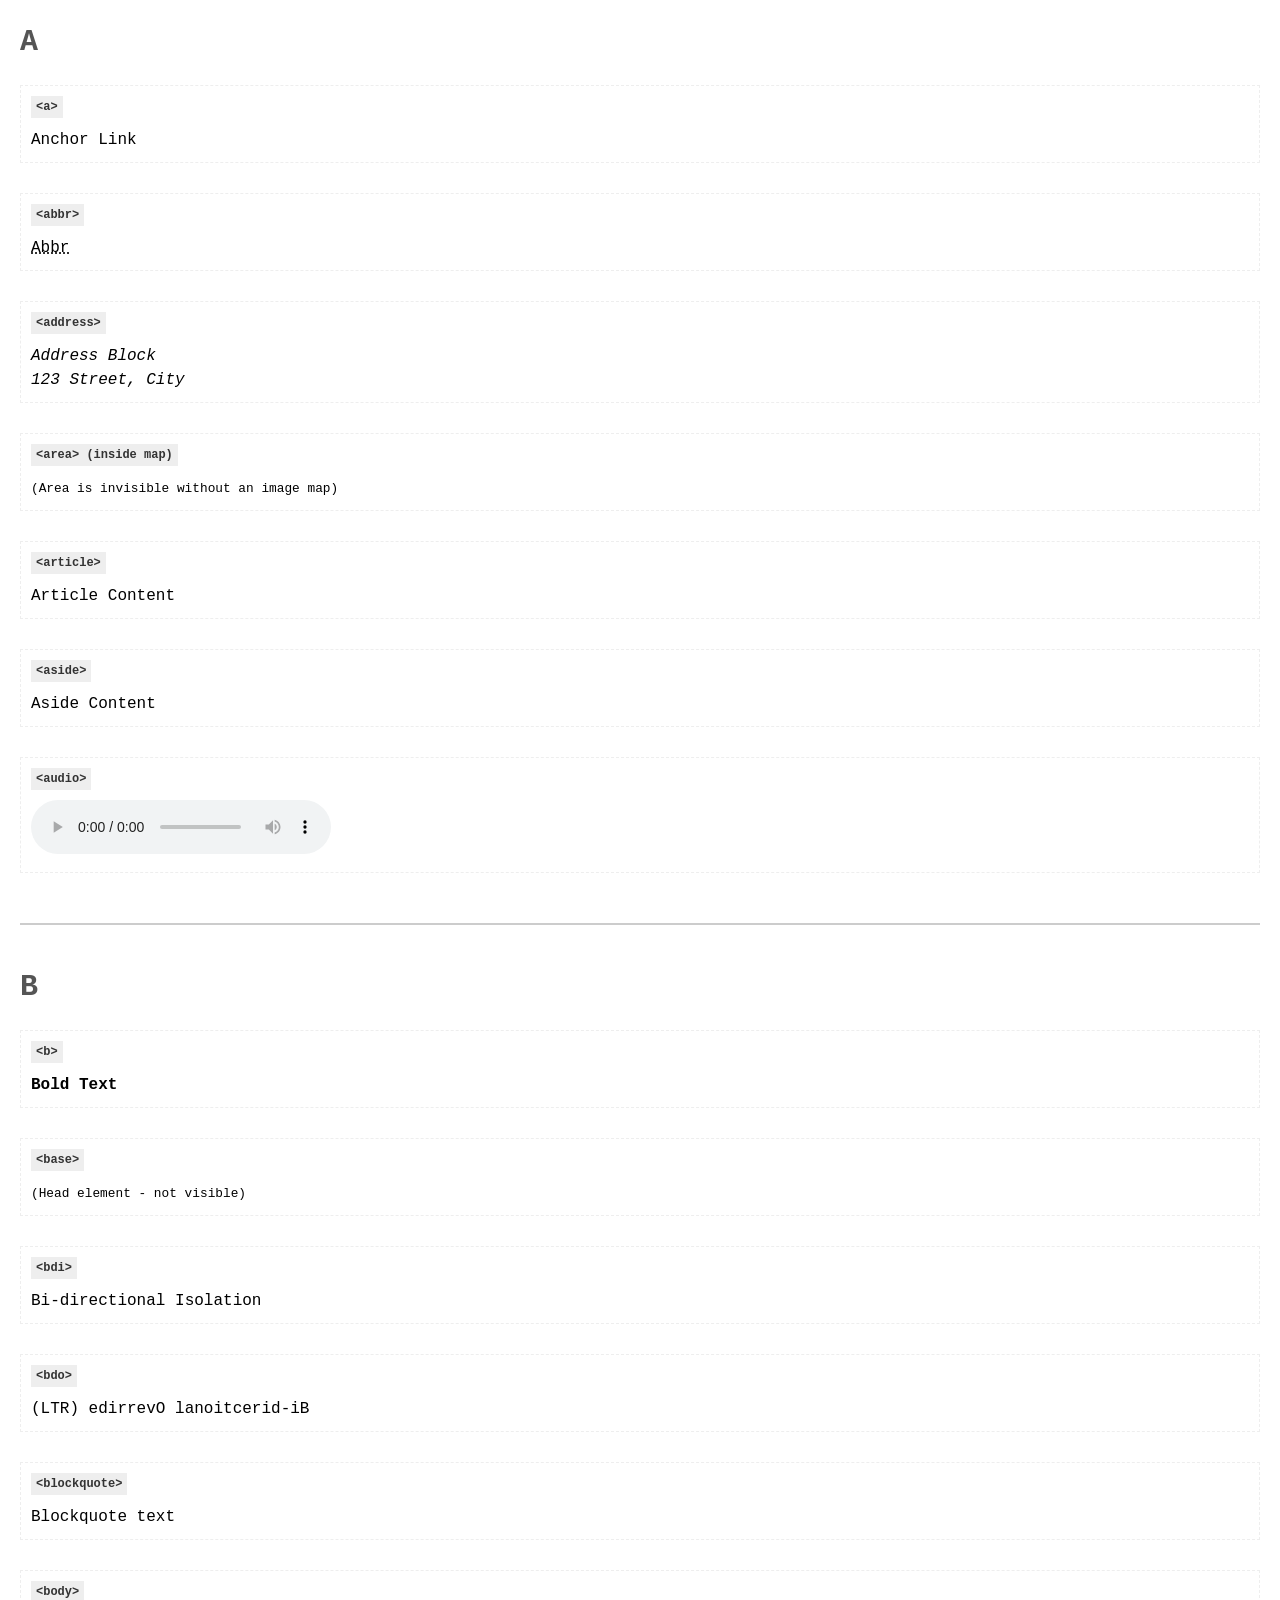
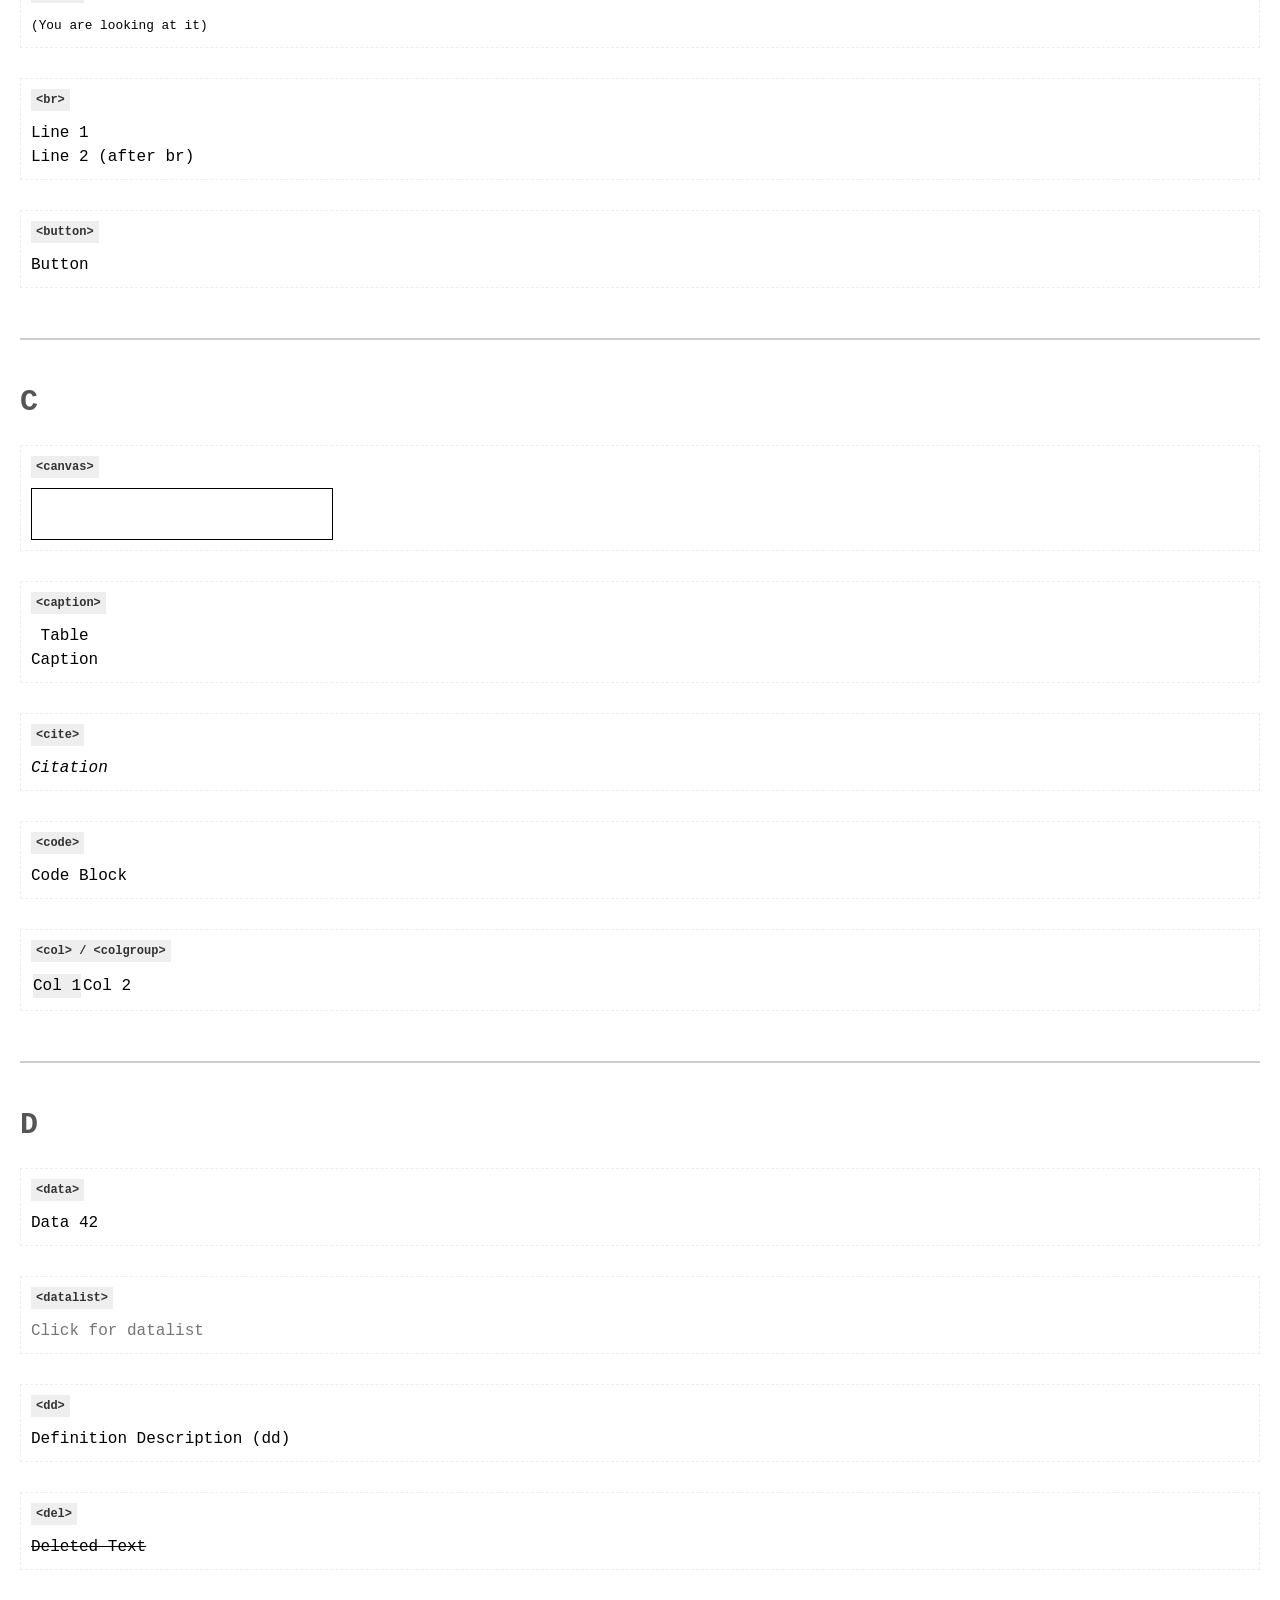
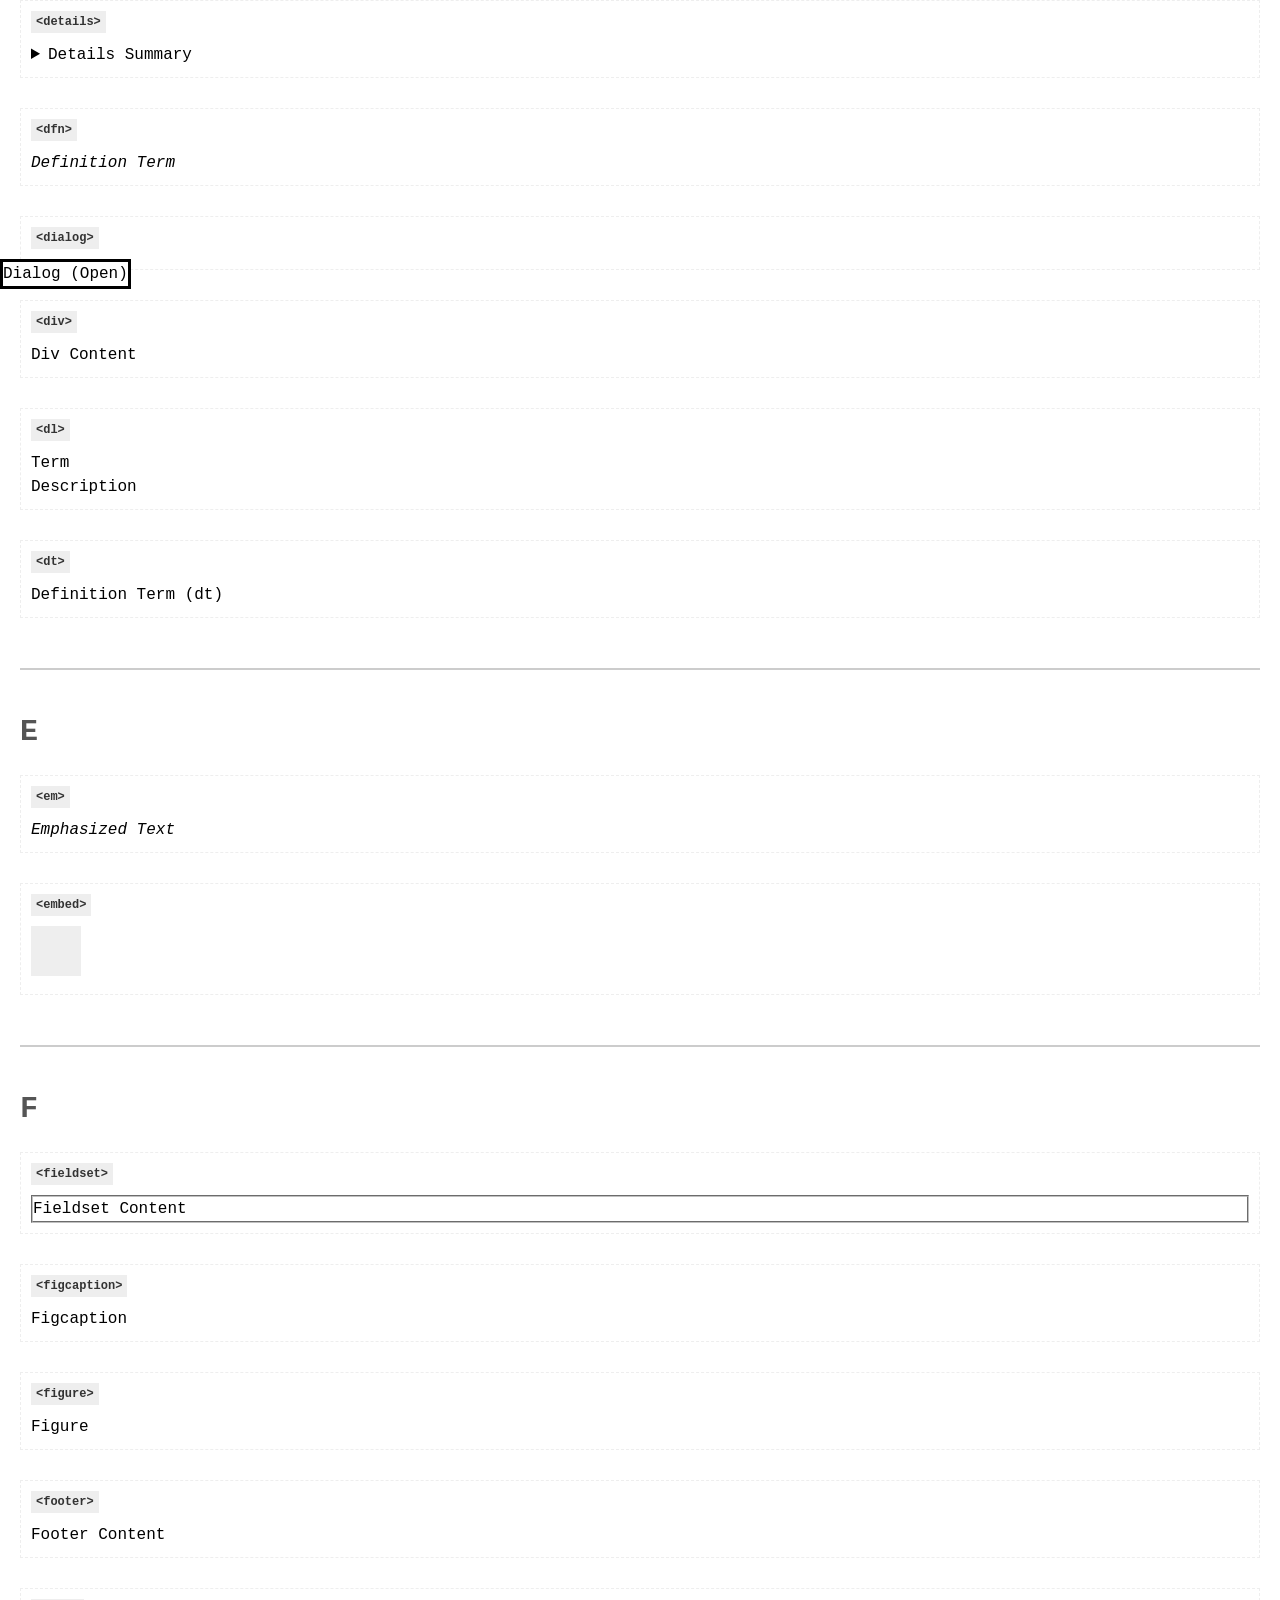
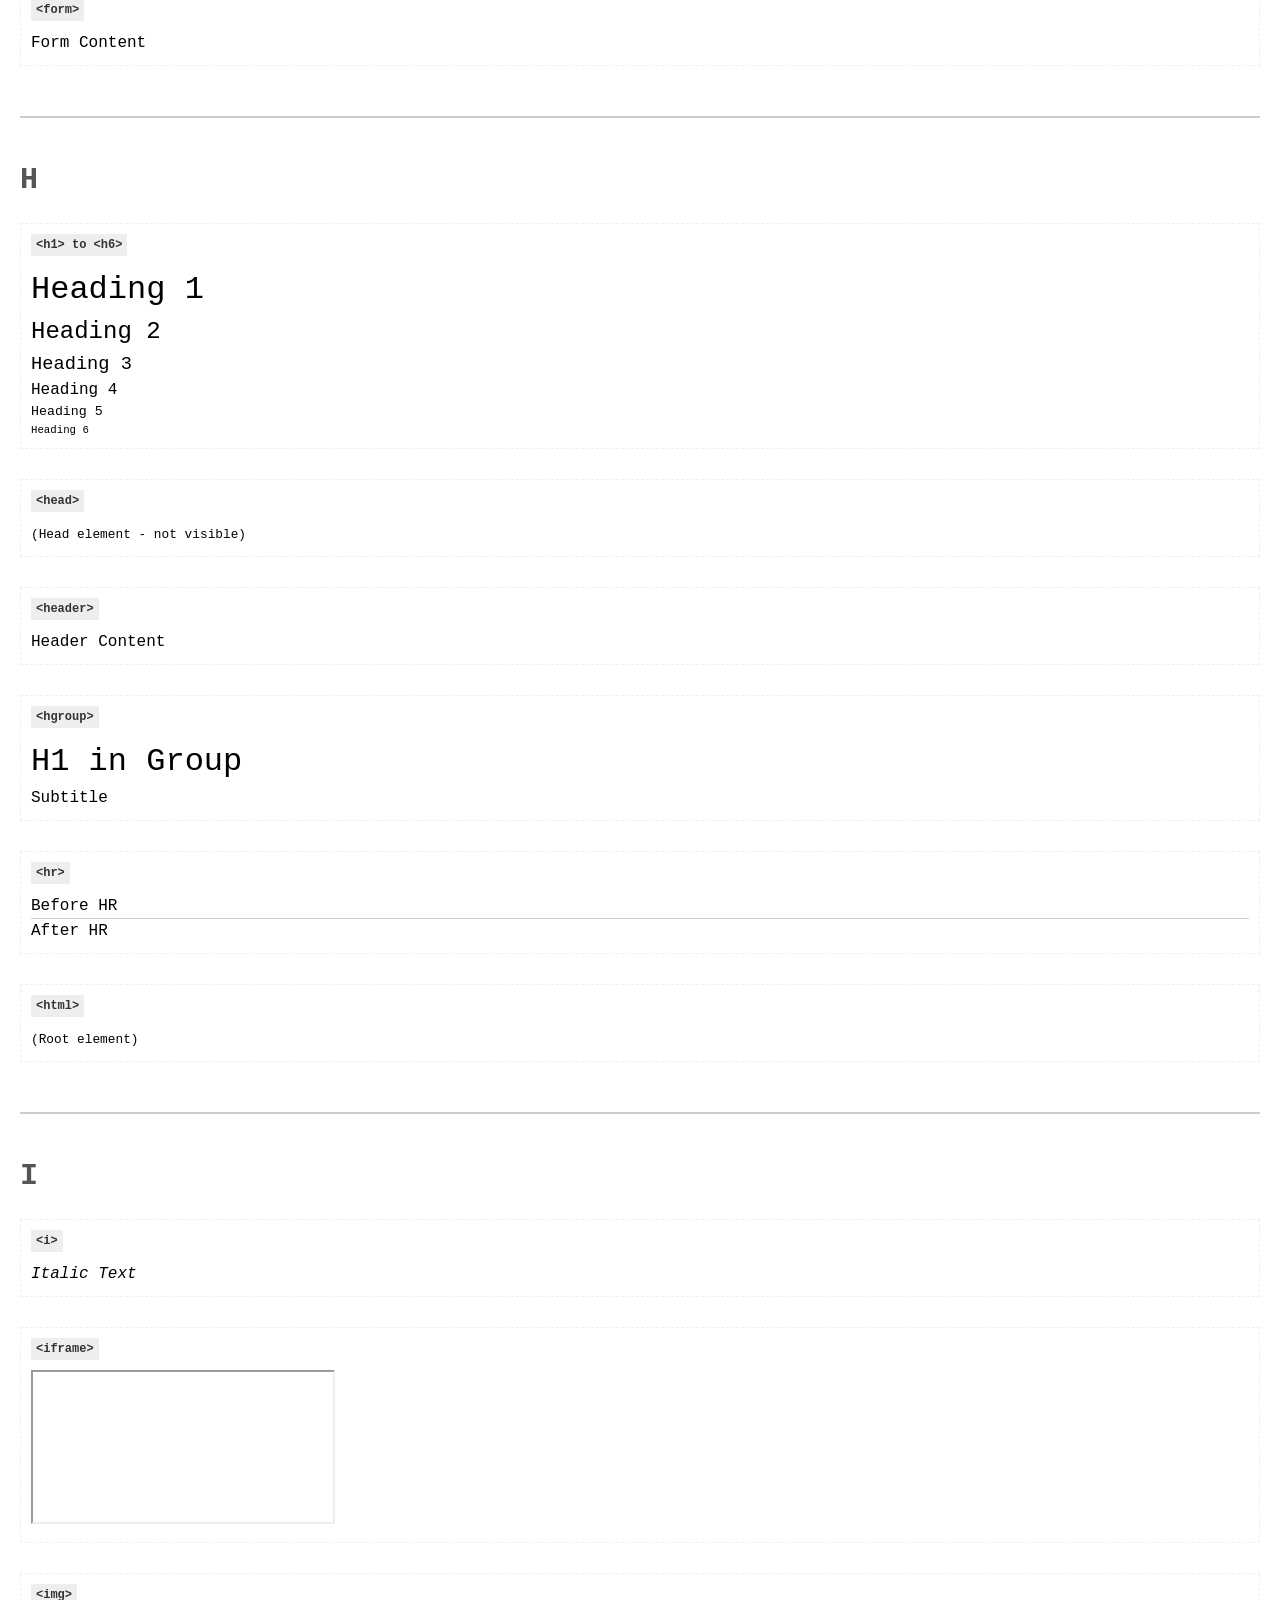
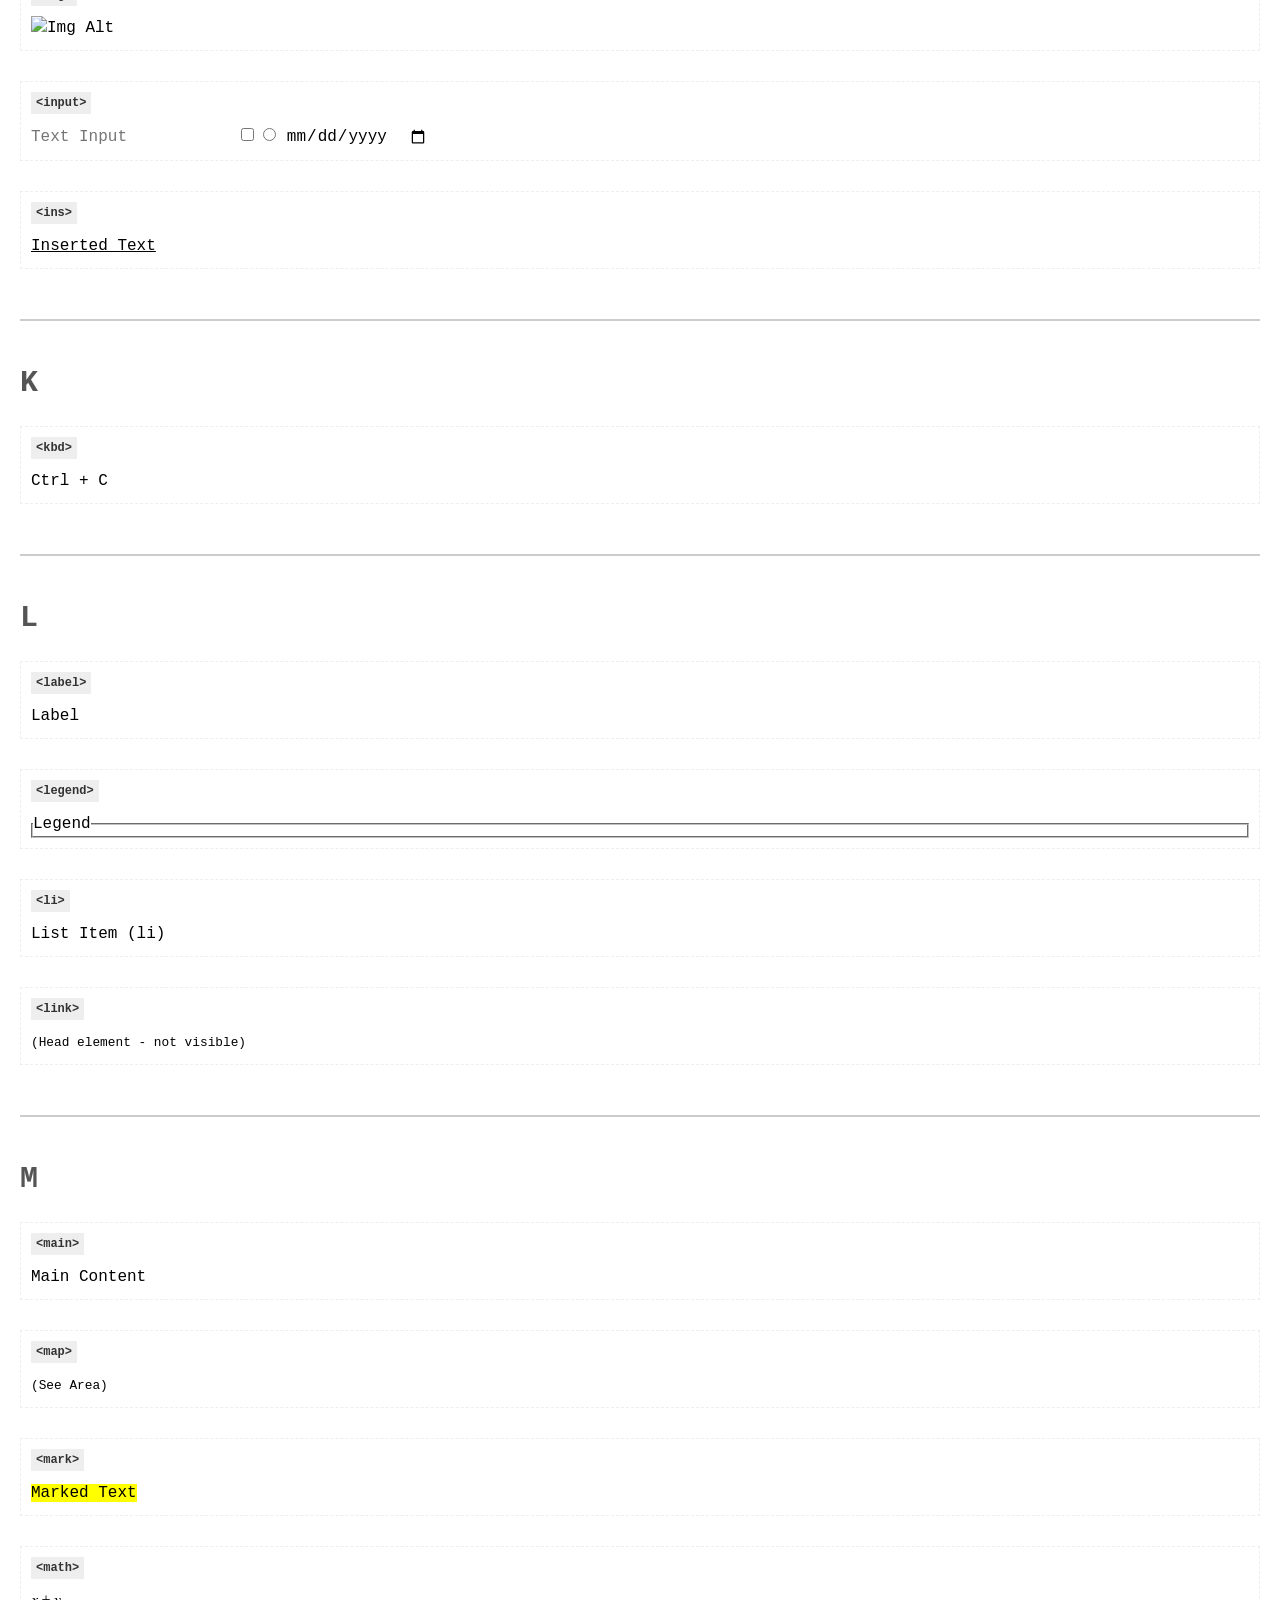
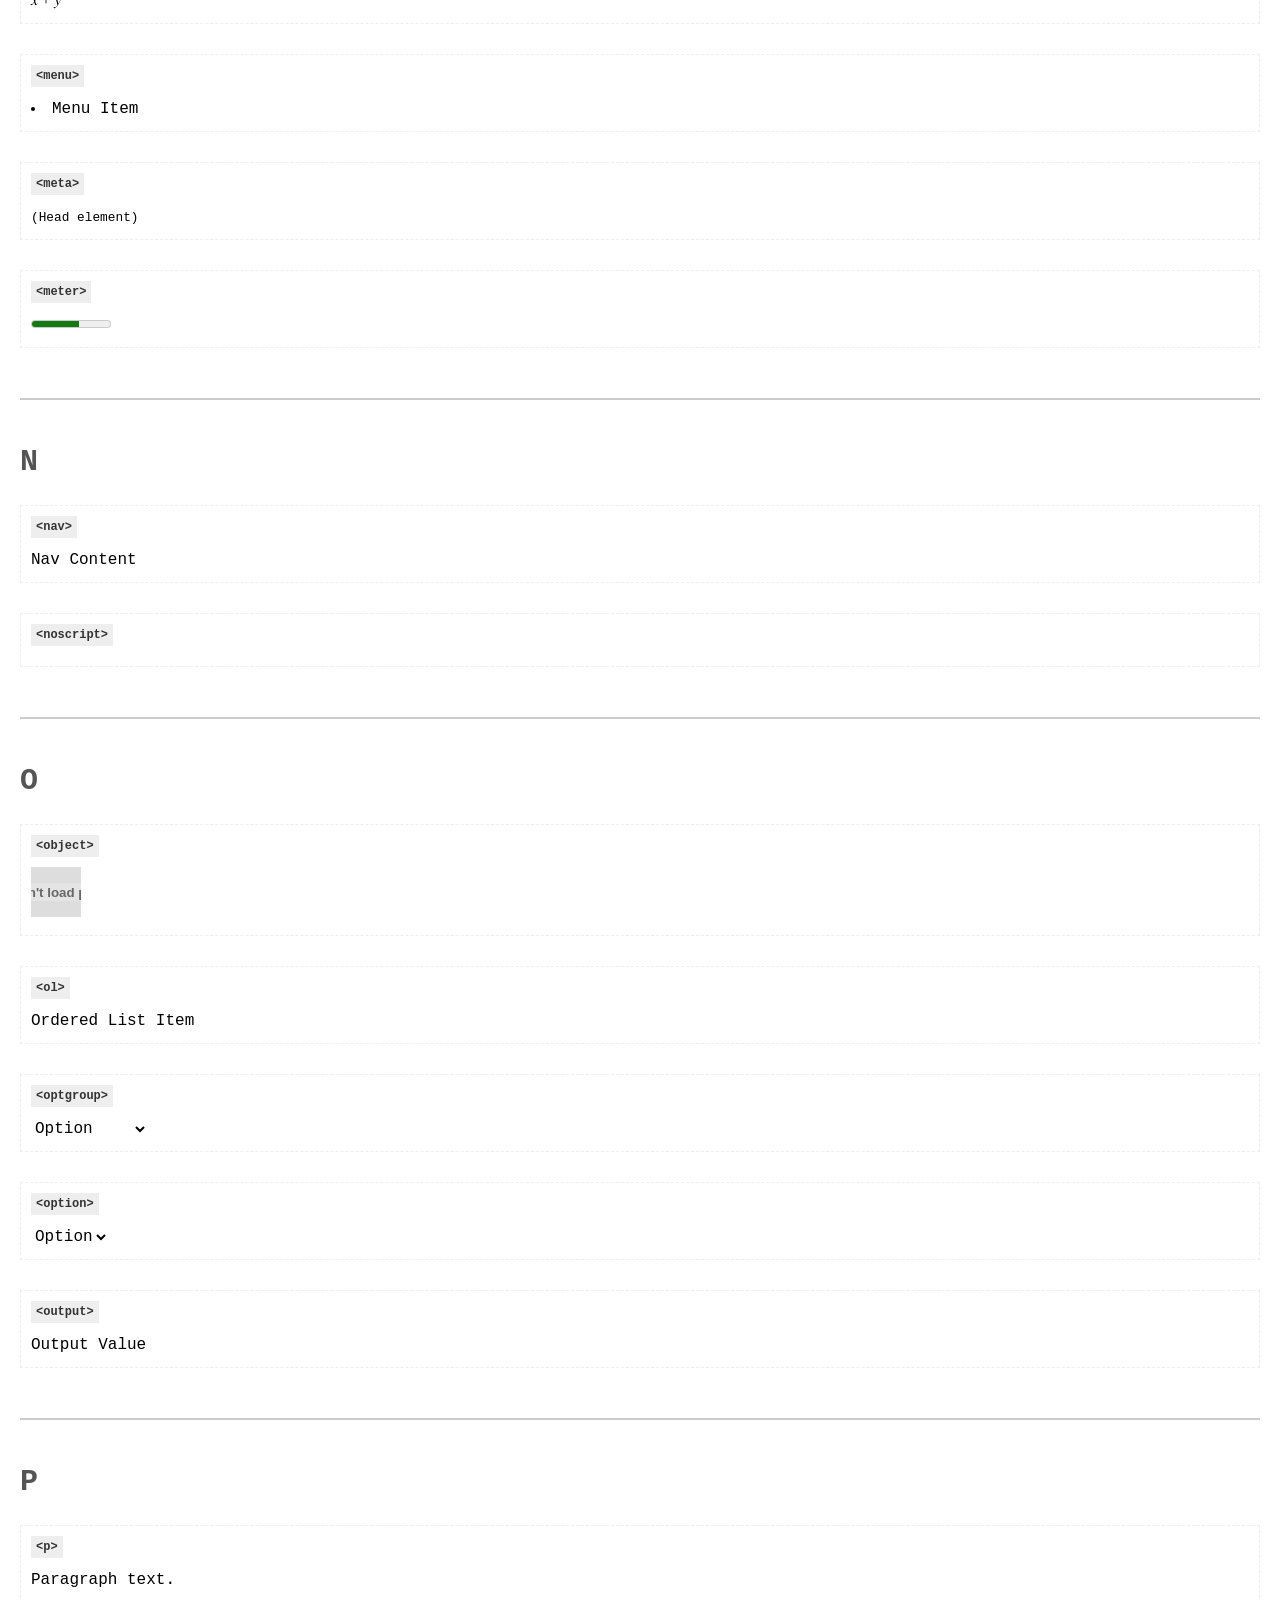
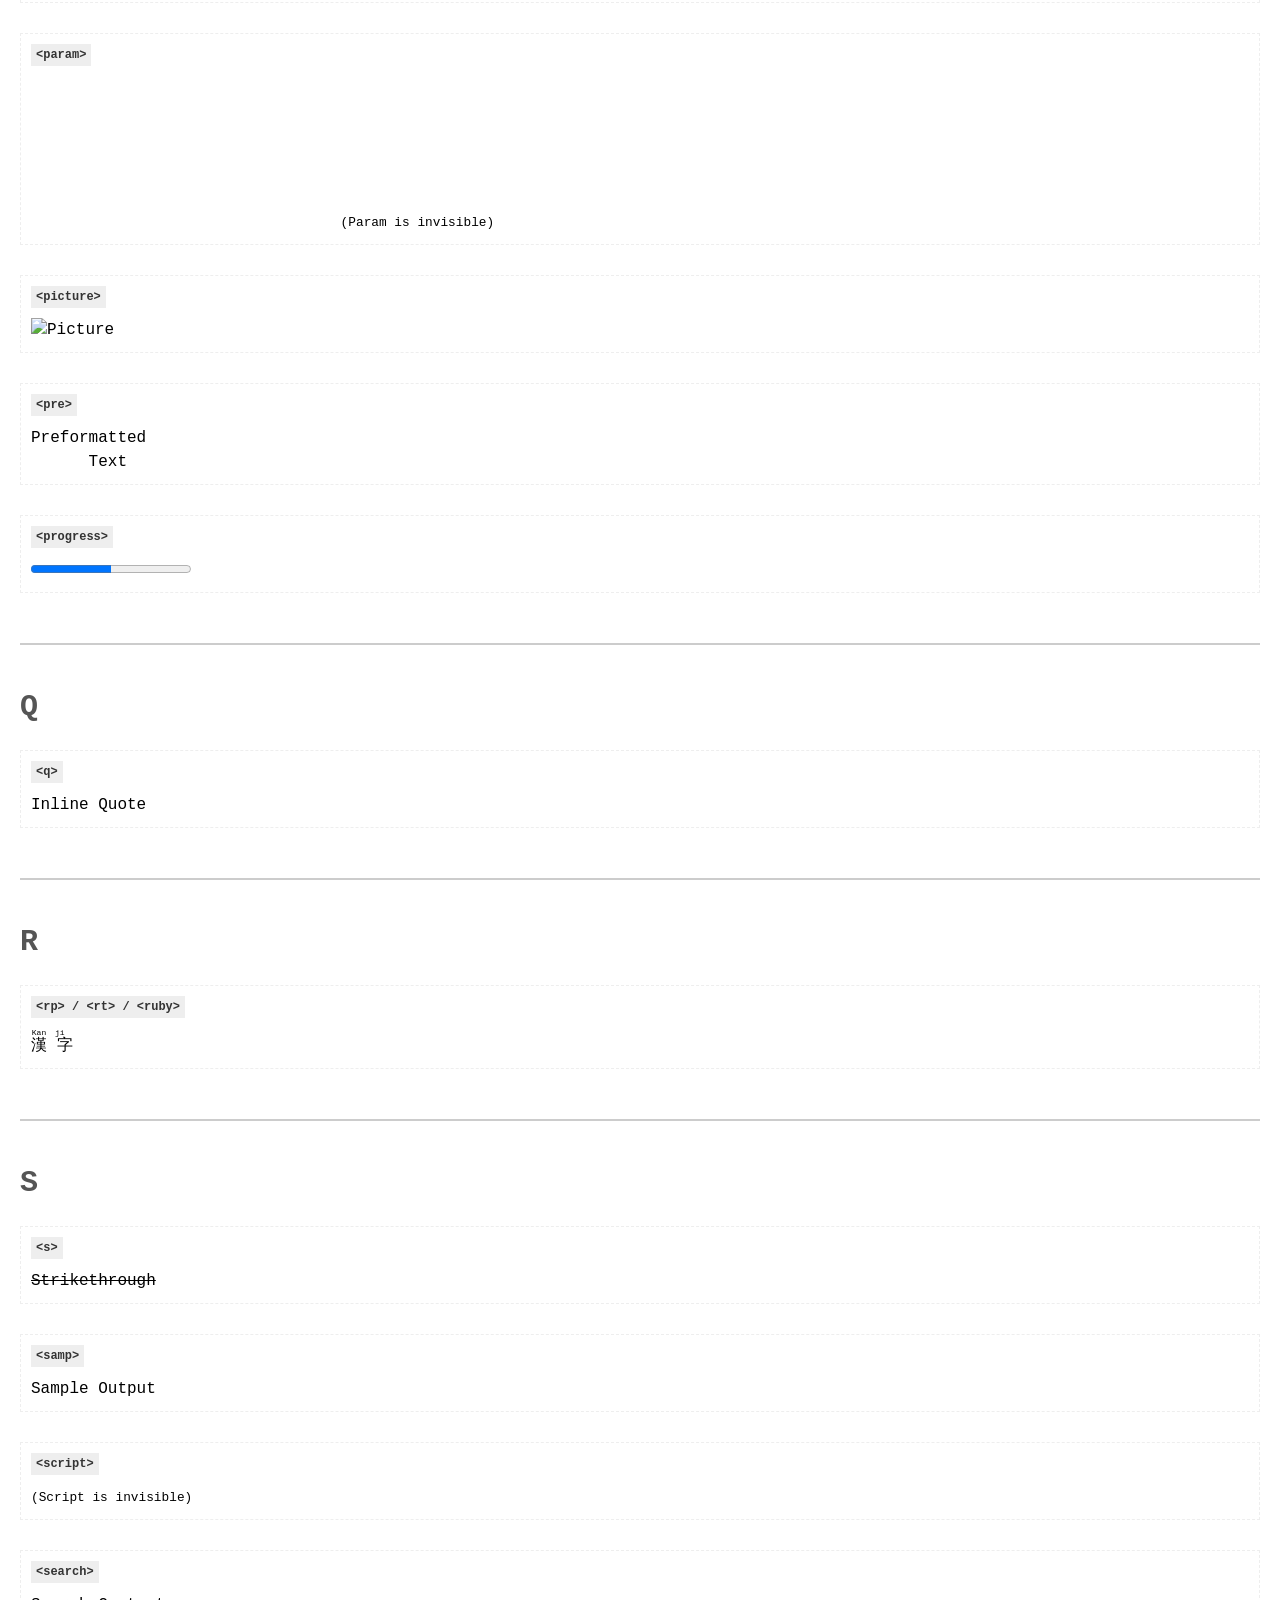
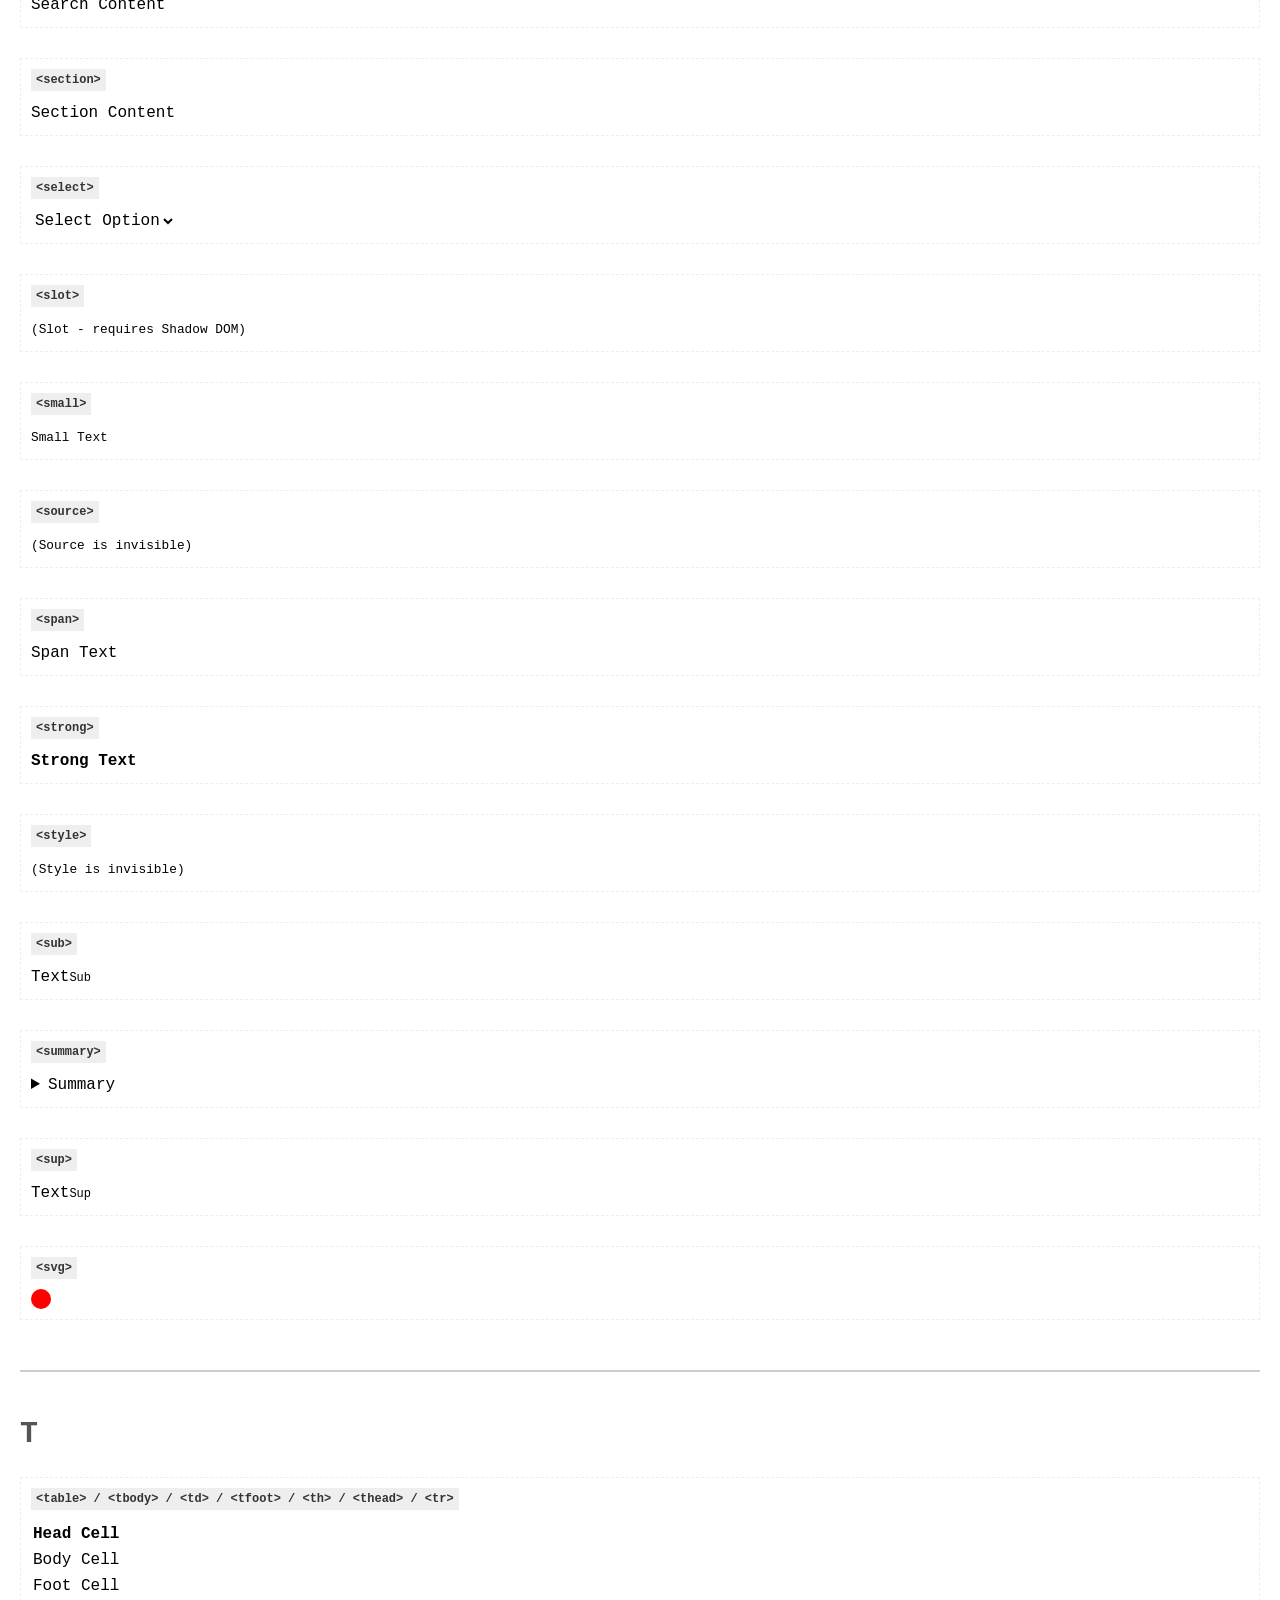
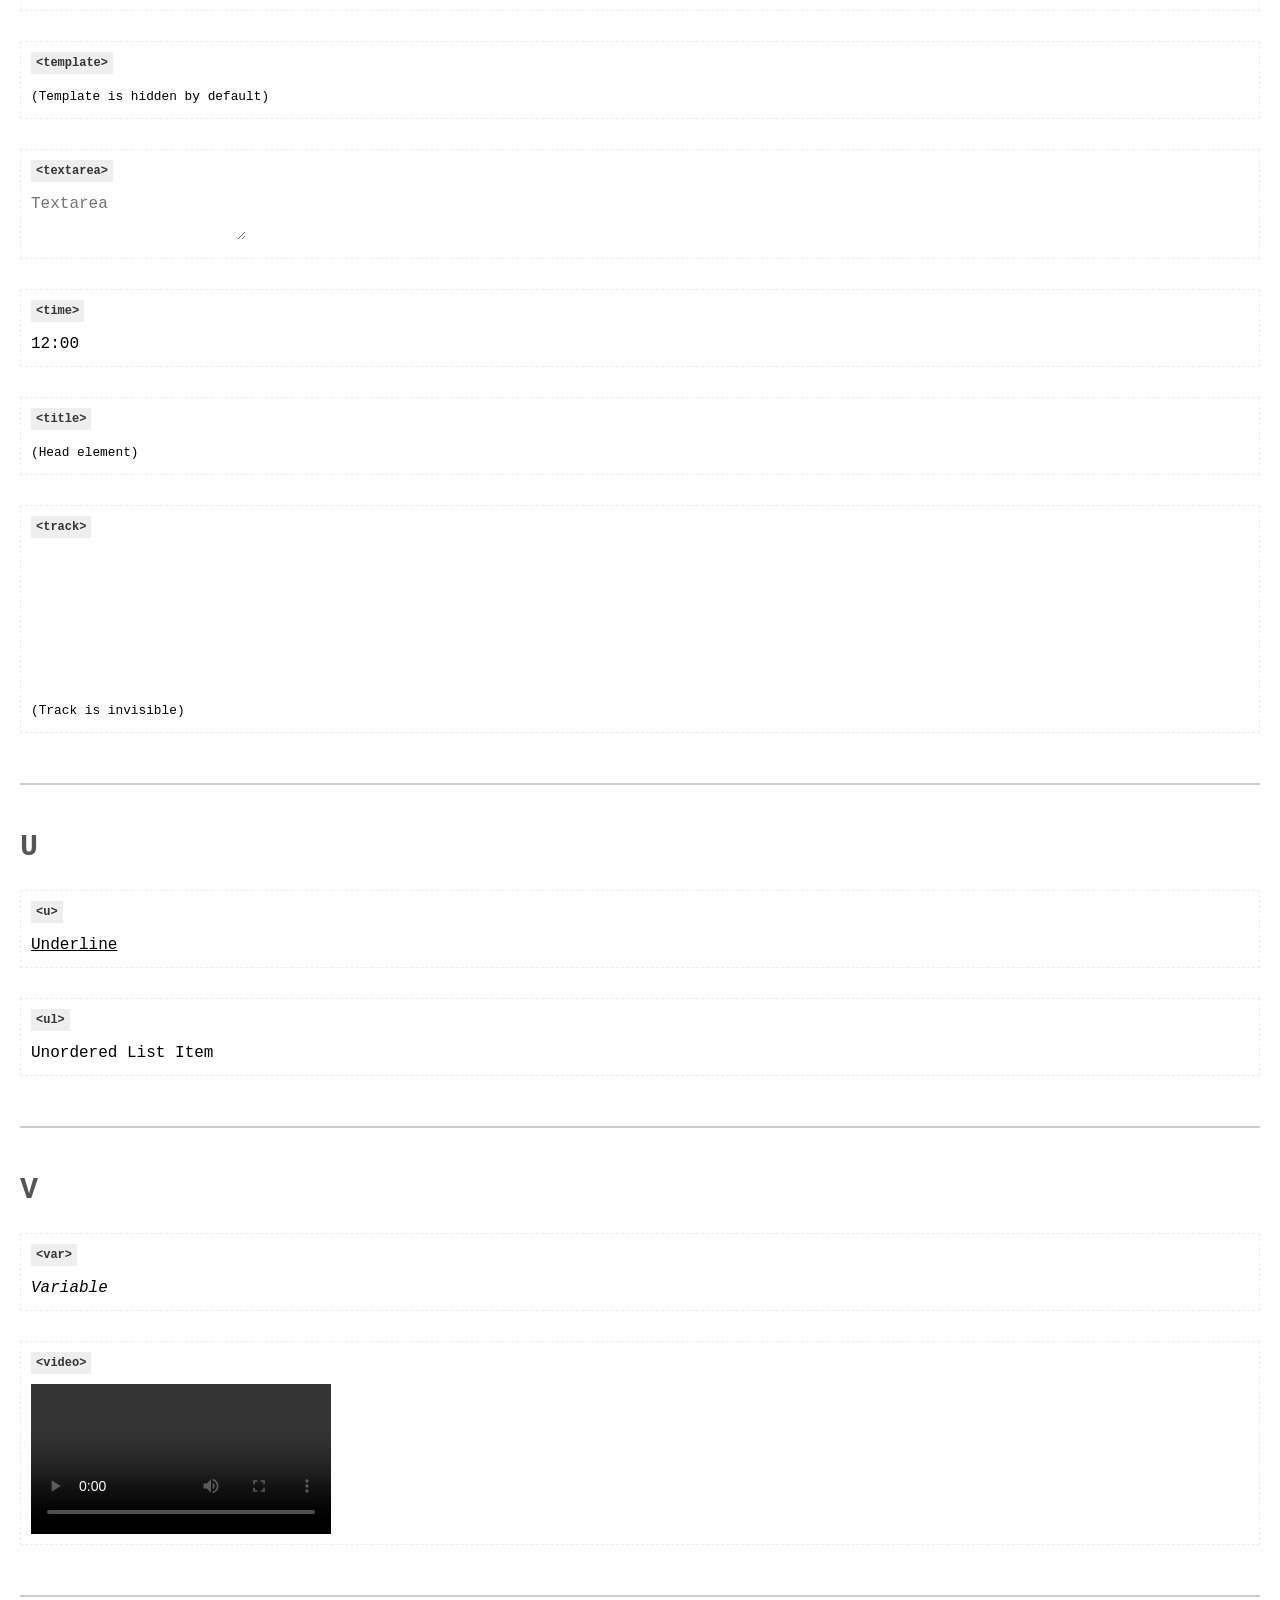
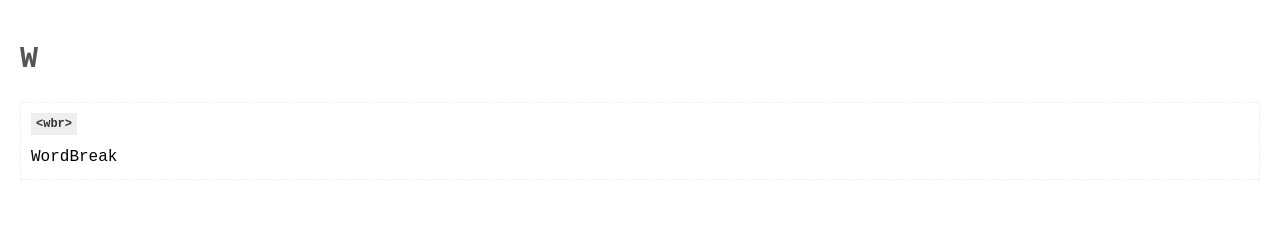
==== tests/demo.html @ 7c861b8d "refactor: reorganize project structure into src/ and tests/ - Move core application files (index.htm" ====
<!DOCTYPE html>
<html lang="en">
    <head>
        <meta charset="UTF-8">
        <meta name="author" content="">
        <meta name="format-detection" content="telephone=no">
        <meta name="viewport" content="width=device-width, height=device-height, user-scalable=no, initial-scale=1, maximum-scale=1, minimum-scale=1">
        <link rel="stylesheet" href="../src/css/screen.css">
        <title>HTML5 Alphabetical Element Test</title>
        <style>
            /* 
               Demo Wrapper Styles ONLY 
               (These do not affect the elements, just the layout of this demo page)
            */
            body { padding: 20px; font-family: monospace; }
            .letter-section { border-bottom: 2px solid #ccc; margin-bottom: 40px; padding-bottom: 20px; }
            .letter-title { font-size: 3rem; font-weight: bold; margin-bottom: 20px; color: #555; }
            .element-test { margin-bottom: 30px; border: 1px dashed #eee; padding: 10px; }
            .tag-name { 
                display: block; 
                background: #eee; 
                color: #333; 
                padding: 2px 5px; 
                margin-bottom: 10px; 
                font-weight: bold; 
                font-size: 1.2rem;
                width: fit-content;
            }
        </style>
    </head>
    <body>

        <!-- A -->
        <div class="letter-section">
            <h2 class="letter-title">A</h2>

            <div class="element-test">
                <span class="tag-name">&lt;a&gt;</span>
                <a href="#">Anchor Link</a>
            </div>

            <div class="element-test">
                <span class="tag-name">&lt;abbr&gt;</span>
                <abbr title="Abbreviation">Abbr</abbr>
            </div>

            <div class="element-test">
                <span class="tag-name">&lt;address&gt;</span>
                <address>Address Block<br>123 Street, City</address>
            </div>

            <div class="element-test">
                <span class="tag-name">&lt;area&gt; (inside map)</span>
                <map name="workmap">
                    <area shape="rect" coords="34,44,270,350" alt="Computer" href="#">
                </map>
                <small>(Area is invisible without an image map)</small>
            </div>

            <div class="element-test">
                <span class="tag-name">&lt;article&gt;</span>
                <article>Article Content</article>
            </div>

            <div class="element-test">
                <span class="tag-name">&lt;aside&gt;</span>
                <aside>Aside Content</aside>
            </div>

            <div class="element-test">
                <span class="tag-name">&lt;audio&gt;</span>
                <audio controls src="#"></audio>
            </div>
        </div>

        <!-- B -->
        <div class="letter-section">
            <h2 class="letter-title">B</h2>

            <div class="element-test">
                <span class="tag-name">&lt;b&gt;</span>
                <b>Bold Text</b>
            </div>

            <div class="element-test">
                <span class="tag-name">&lt;base&gt;</span>
                <small>(Head element - not visible)</small>
            </div>

            <div class="element-test">
                <span class="tag-name">&lt;bdi&gt;</span>
                <bdi>Bi-directional Isolation</bdi>
            </div>

            <div class="element-test">
                <span class="tag-name">&lt;bdo&gt;</span>
                <bdo dir="rtl">Bi-directional Override (RTL)</bdo>
            </div>

            <div class="element-test">
                <span class="tag-name">&lt;blockquote&gt;</span>
                <blockquote>Blockquote text</blockquote>
            </div>

            <div class="element-test">
                <span class="tag-name">&lt;body&gt;</span>
                <small>(You are looking at it)</small>
            </div>

            <div class="element-test">
                <span class="tag-name">&lt;br&gt;</span>
                Line 1<br>Line 2 (after br)
            </div>

            <div class="element-test">
                <span class="tag-name">&lt;button&gt;</span>
                <button>Button</button>
            </div>
        </div>

        <!-- C -->
        <div class="letter-section">
            <h2 class="letter-title">C</h2>

            <div class="element-test">
                <span class="tag-name">&lt;canvas&gt;</span>
                <canvas style="border:1px solid #000" width="auto" height="50"></canvas>
            </div>

            <div class="element-test">
                <span class="tag-name">&lt;caption&gt;</span>
                <table><caption>Table Caption</caption></table>
            </div>

            <div class="element-test">
                <span class="tag-name">&lt;cite&gt;</span>
                <cite>Citation</cite>
            </div>

            <div class="element-test">
                <span class="tag-name">&lt;code&gt;</span>
                <code>Code Block</code>
            </div>

            <div class="element-test">
                <span class="tag-name">&lt;col&gt; / &lt;colgroup&gt;</span>
                <table>
                    <colgroup>
                        <col style="background-color: #eee">
                        <col>
                    </colgroup>
                    <tr><td>Col 1</td><td>Col 2</td></tr>
                </table>
            </div>
        </div>

        <!-- D -->
        <div class="letter-section">
            <h2 class="letter-title">D</h2>

            <div class="element-test">
                <span class="tag-name">&lt;data&gt;</span>
                <data value="42">Data 42</data>
            </div>

            <div class="element-test">
                <span class="tag-name">&lt;datalist&gt;</span>
                <input list="browsers" placeholder="Click for datalist">
                <datalist id="browsers">
                    <option value="Edge">
                    <option value="Firefox">
                    <option value="Chrome">
                </datalist>
            </div>

            <div class="element-test">
                <span class="tag-name">&lt;dd&gt;</span>
                <dl><dd>Definition Description (dd)</dd></dl>
            </div>

            <div class="element-test">
                <span class="tag-name">&lt;del&gt;</span>
                <del>Deleted Text</del>
            </div>

            <div class="element-test">
                <span class="tag-name">&lt;details&gt;</span>
                <details><summary>Details Summary</summary>Details Content</details>
            </div>

            <div class="element-test">
                <span class="tag-name">&lt;dfn&gt;</span>
                <dfn>Definition Term</dfn>
            </div>

            <div class="element-test">
                <span class="tag-name">&lt;dialog&gt;</span>
                <dialog open>Dialog (Open)</dialog>
            </div>

            <div class="element-test">
                <span class="tag-name">&lt;div&gt;</span>
                <div>Div Content</div>
            </div>

            <div class="element-test">
                <span class="tag-name">&lt;dl&gt;</span>
                <dl>
                    <dt>Term</dt>
                    <dd>Description</dd>
                </dl>
            </div>

            <div class="element-test">
                <span class="tag-name">&lt;dt&gt;</span>
                <dl><dt>Definition Term (dt)</dt></dl>
            </div>
        </div>

        <!-- E -->
        <div class="letter-section">
            <h2 class="letter-title">E</h2>

            <div class="element-test">
                <span class="tag-name">&lt;em&gt;</span>
                <em>Emphasized Text</em>
            </div>

            <div class="element-test">
                <span class="tag-name">&lt;embed&gt;</span>
                <embed src="" type="text/html" style="background:#eee; width: 50px; height: 50px;">
            </div>
        </div>

        <!-- F -->
        <div class="letter-section">
            <h2 class="letter-title">F</h2>

            <div class="element-test">
                <span class="tag-name">&lt;fieldset&gt;</span>
                <fieldset>Fieldset Content</fieldset>
            </div>

            <div class="element-test">
                <span class="tag-name">&lt;figcaption&gt;</span>
                <figure><figcaption>Figcaption</figcaption></figure>
            </div>

            <div class="element-test">
                <span class="tag-name">&lt;figure&gt;</span>
                <figure>Figure</figure>
            </div>

            <div class="element-test">
                <span class="tag-name">&lt;footer&gt;</span>
                <footer>Footer Content</footer>
            </div>

            <div class="element-test">
                <span class="tag-name">&lt;form&gt;</span>
                <form>Form Content</form>
            </div>
        </div>

        <!-- H -->
        <div class="letter-section">
            <h2 class="letter-title">H</h2>

            <div class="element-test">
                <span class="tag-name">&lt;h1&gt; to &lt;h6&gt;</span>
                <h1>Heading 1</h1>
                <h2>Heading 2</h2>
                <h3>Heading 3</h3>
                <h4>Heading 4</h4>
                <h5>Heading 5</h5>
                <h6>Heading 6</h6>
            </div>

            <div class="element-test">
                <span class="tag-name">&lt;head&gt;</span>
                <small>(Head element - not visible)</small>
            </div>

            <div class="element-test">
                <span class="tag-name">&lt;header&gt;</span>
                <header>Header Content</header>
            </div>

            <div class="element-test">
                <span class="tag-name">&lt;hgroup&gt;</span>
                <hgroup>
                    <h1>H1 in Group</h1>
                    <p>Subtitle</p>
                </hgroup>
            </div>

            <div class="element-test">
                <span class="tag-name">&lt;hr&gt;</span>
                Before HR <hr> After HR
            </div>

            <div class="element-test">
                <span class="tag-name">&lt;html&gt;</span>
                <small>(Root element)</small>
            </div>
        </div>

        <!-- I -->
        <div class="letter-section">
            <h2 class="letter-title">I</h2>

            <div class="element-test">
                <span class="tag-name">&lt;i&gt;</span>
                <i>Italic Text</i>
            </div>

            <div class="element-test">
                <span class="tag-name">&lt;iframe&gt;</span>
                <iframe src="about:blank" title="iframe"></iframe>
            </div>

            <div class="element-test">
                <span class="tag-name">&lt;img&gt;</span>
                <img src="https://via.placeholder.com/50" alt="Img Alt">
            </div>

            <div class="element-test">
                <span class="tag-name">&lt;input&gt;</span>
                <input type="text" placeholder="Text Input">
                <input type="checkbox">
                <input type="radio">
                <input type="date">
            </div>

            <div class="element-test">
                <span class="tag-name">&lt;ins&gt;</span>
                <ins>Inserted Text</ins>
            </div>
        </div>

        <!-- K -->
        <div class="letter-section">
            <h2 class="letter-title">K</h2>

            <div class="element-test">
                <span class="tag-name">&lt;kbd&gt;</span>
                <kbd>Ctrl</kbd> + <kbd>C</kbd>
            </div>
        </div>

        <!-- L -->
        <div class="letter-section">
            <h2 class="letter-title">L</h2>

            <div class="element-test">
                <span class="tag-name">&lt;label&gt;</span>
                <label>Label</label>
            </div>

            <div class="element-test">
                <span class="tag-name">&lt;legend&gt;</span>
                <fieldset><legend>Legend</legend></fieldset>
            </div>

            <div class="element-test">
                <span class="tag-name">&lt;li&gt;</span>
                <ul><li>List Item (li)</li></ul>
            </div>

            <div class="element-test">
                <span class="tag-name">&lt;link&gt;</span>
                <small>(Head element - not visible)</small>
            </div>
        </div>

        <!-- M -->
        <div class="letter-section">
            <h2 class="letter-title">M</h2>

            <div class="element-test">
                <span class="tag-name">&lt;main&gt;</span>
                <main>Main Content</main>
            </div>

            <div class="element-test">
                <span class="tag-name">&lt;map&gt;</span>
                <small>(See Area)</small>
            </div>

            <div class="element-test">
                <span class="tag-name">&lt;mark&gt;</span>
                <mark>Marked Text</mark>
            </div>

            <div class="element-test">
                <span class="tag-name">&lt;math&gt;</span>
                <math><mi>x</mi><mo>+</mo><mi>y</mi></math>
            </div>

            <div class="element-test">
                <span class="tag-name">&lt;menu&gt;</span>
                <menu><li>Menu Item</li></menu>
            </div>

            <div class="element-test">
                <span class="tag-name">&lt;meta&gt;</span>
                <small>(Head element)</small>
            </div>

            <div class="element-test">
                <span class="tag-name">&lt;meter&gt;</span>
                <meter value="0.6">60%</meter>
            </div>
        </div>

        <!-- N -->
        <div class="letter-section">
            <h2 class="letter-title">N</h2>

            <div class="element-test">
                <span class="tag-name">&lt;nav&gt;</span>
                <nav>Nav Content</nav>
            </div>

            <div class="element-test">
                <span class="tag-name">&lt;noscript&gt;</span>
                <noscript>Noscript Content (Visible if JS disabled)</noscript>
            </div>
        </div>

        <!-- O -->
        <div class="letter-section">
            <h2 class="letter-title">O</h2>

            <div class="element-test">
                <span class="tag-name">&lt;object&gt;</span>
                <object data="" type="application/pdf" style="background:#ddd; width:50px; height:50px;"></object>
            </div>

            <div class="element-test">
                <span class="tag-name">&lt;ol&gt;</span>
                <ol><li>Ordered List Item</li></ol>
            </div>

            <div class="element-test">
                <span class="tag-name">&lt;optgroup&gt;</span>
                <select><optgroup label="Optgroup"><option>Option</option></optgroup></select>
            </div>

            <div class="element-test">
                <span class="tag-name">&lt;option&gt;</span>
                <select><option>Option</option></select>
            </div>

            <div class="element-test">
                <span class="tag-name">&lt;output&gt;</span>
                <output>Output Value</output>
            </div>
        </div>

        <!-- P -->
        <div class="letter-section">
            <h2 class="letter-title">P</h2>

            <div class="element-test">
                <span class="tag-name">&lt;p&gt;</span>
                <p>Paragraph text.</p>
            </div>

            <div class="element-test">
                <span class="tag-name">&lt;param&gt;</span>
                <object><param name="autoplay" value="true"></object>
                <small>(Param is invisible)</small>
            </div>

            <div class="element-test">
                <span class="tag-name">&lt;picture&gt;</span>
                <picture><img src="https://via.placeholder.com/50" alt="Picture"></picture>
            </div>

            <div class="element-test">
                <span class="tag-name">&lt;pre&gt;</span>
                <pre>Preformatted
      Text</pre>
            </div>

            <div class="element-test">
                <span class="tag-name">&lt;progress&gt;</span>
                <progress value="0.5">50%</progress>
            </div>
        </div>

        <!-- Q -->
        <div class="letter-section">
            <h2 class="letter-title">Q</h2>

            <div class="element-test">
                <span class="tag-name">&lt;q&gt;</span>
                <q>Inline Quote</q>
            </div>
        </div>

        <!-- R -->
        <div class="letter-section">
            <h2 class="letter-title">R</h2>

            <div class="element-test">
                <span class="tag-name">&lt;rp&gt; / &lt;rt&gt; / &lt;ruby&gt;</span>
                <ruby>
                    漢 <rp>(</rp><rt>Kan</rt><rp>)</rp>
                    字 <rp>(</rp><rt>ji</rt><rp>)</rp>
                </ruby>
            </div>
        </div>

        <!-- S -->
        <div class="letter-section">
            <h2 class="letter-title">S</h2>

            <div class="element-test">
                <span class="tag-name">&lt;s&gt;</span>
                <s>Strikethrough</s>
            </div>

            <div class="element-test">
                <span class="tag-name">&lt;samp&gt;</span>
                <samp>Sample Output</samp>
            </div>

            <div class="element-test">
                <span class="tag-name">&lt;script&gt;</span>
                <script>console.log("Script loaded");</script>
                <small>(Script is invisible)</small>
            </div>

            <div class="element-test">
                <span class="tag-name">&lt;search&gt;</span>
                <search>Search Content</search>
            </div>

            <div class="element-test">
                <span class="tag-name">&lt;section&gt;</span>
                <section>Section Content</section>
            </div>

            <div class="element-test">
                <span class="tag-name">&lt;select&gt;</span>
                <select><option>Select Option</option></select>
            </div>

            <div class="element-test">
                <span class="tag-name">&lt;slot&gt;</span>
                <small>(Slot - requires Shadow DOM)</small>
            </div>

            <div class="element-test">
                <span class="tag-name">&lt;small&gt;</span>
                <small>Small Text</small>
            </div>

            <div class="element-test">
                <span class="tag-name">&lt;source&gt;</span>
                <audio><source src="#"></audio>
                <small>(Source is invisible)</small>
            </div>

            <div class="element-test">
                <span class="tag-name">&lt;span&gt;</span>
                <span>Span Text</span>
            </div>

            <div class="element-test">
                <span class="tag-name">&lt;strong&gt;</span>
                <strong>Strong Text</strong>
            </div>

            <div class="element-test">
                <span class="tag-name">&lt;style&gt;</span>
                <small>(Style is invisible)</small>
            </div>

            <div class="element-test">
                <span class="tag-name">&lt;sub&gt;</span>
                Text<sub>Sub</sub>
            </div>

            <div class="element-test">
                <span class="tag-name">&lt;summary&gt;</span>
                <details><summary>Summary</summary></details>
            </div>

            <div class="element-test">
                <span class="tag-name">&lt;sup&gt;</span>
                Text<sup>Sup</sup>
            </div>

            <div class="element-test">
                <span class="tag-name">&lt;svg&gt;</span>
                <svg width="20" height="20"><circle cx="10" cy="10" r="10" fill="red"/></svg>
            </div>
        </div>

        <!-- T -->
        <div class="letter-section">
            <h2 class="letter-title">T</h2>

            <div class="element-test">
                <span class="tag-name">&lt;table&gt; / &lt;tbody&gt; / &lt;td&gt; / &lt;tfoot&gt; / &lt;th&gt; / &lt;thead&gt; / &lt;tr&gt;</span>
                <table>
                    <thead><tr><th>Head Cell</th></tr></thead>
                    <tbody><tr><td>Body Cell</td></tr></tbody>
                    <tfoot><tr><td>Foot Cell</td></tr></tfoot>
                </table>
            </div>

            <div class="element-test">
                <span class="tag-name">&lt;template&gt;</span>
                <template>Template Content (Hidden)</template>
                <small>(Template is hidden by default)</small>
            </div>

            <div class="element-test">
                <span class="tag-name">&lt;textarea&gt;</span>
                <textarea placeholder="Textarea"></textarea>
            </div>

            <div class="element-test">
                <span class="tag-name">&lt;time&gt;</span>
                <time>12:00</time>
            </div>

            <div class="element-test">
                <span class="tag-name">&lt;title&gt;</span>
                <small>(Head element)</small>
            </div>

            <div class="element-test">
                <span class="tag-name">&lt;track&gt;</span>
                <video><track kind="subtitles"></video>
                <small>(Track is invisible)</small>
            </div>
        </div>

        <!-- U -->
        <div class="letter-section">
            <h2 class="letter-title">U</h2>

            <div class="element-test">
                <span class="tag-name">&lt;u&gt;</span>
                <u>Underline</u>
            </div>

            <div class="element-test">
                <span class="tag-name">&lt;ul&gt;</span>
                <ul><li>Unordered List Item</li></ul>
            </div>
        </div>

        <!-- V -->
        <div class="letter-section">
            <h2 class="letter-title">V</h2>

            <div class="element-test">
                <span class="tag-name">&lt;var&gt;</span>
                <var>Variable</var>
            </div>

            <div class="element-test">
                <span class="tag-name">&lt;video&gt;</span>
                <video controls width="auto"></video>
            </div>
        </div>

        <!-- W -->
        <div class="letter-section">
            <h2 class="letter-title">W</h2>

            <div class="element-test">
                <span class="tag-name">&lt;wbr&gt;</span>
                Word<wbr>Break
            </div>
        </div>

        <script type="module" src="../src/js/index.js"></script>
    </body>
</html>
---- src/css/screen.css ----
@import "reset.css";
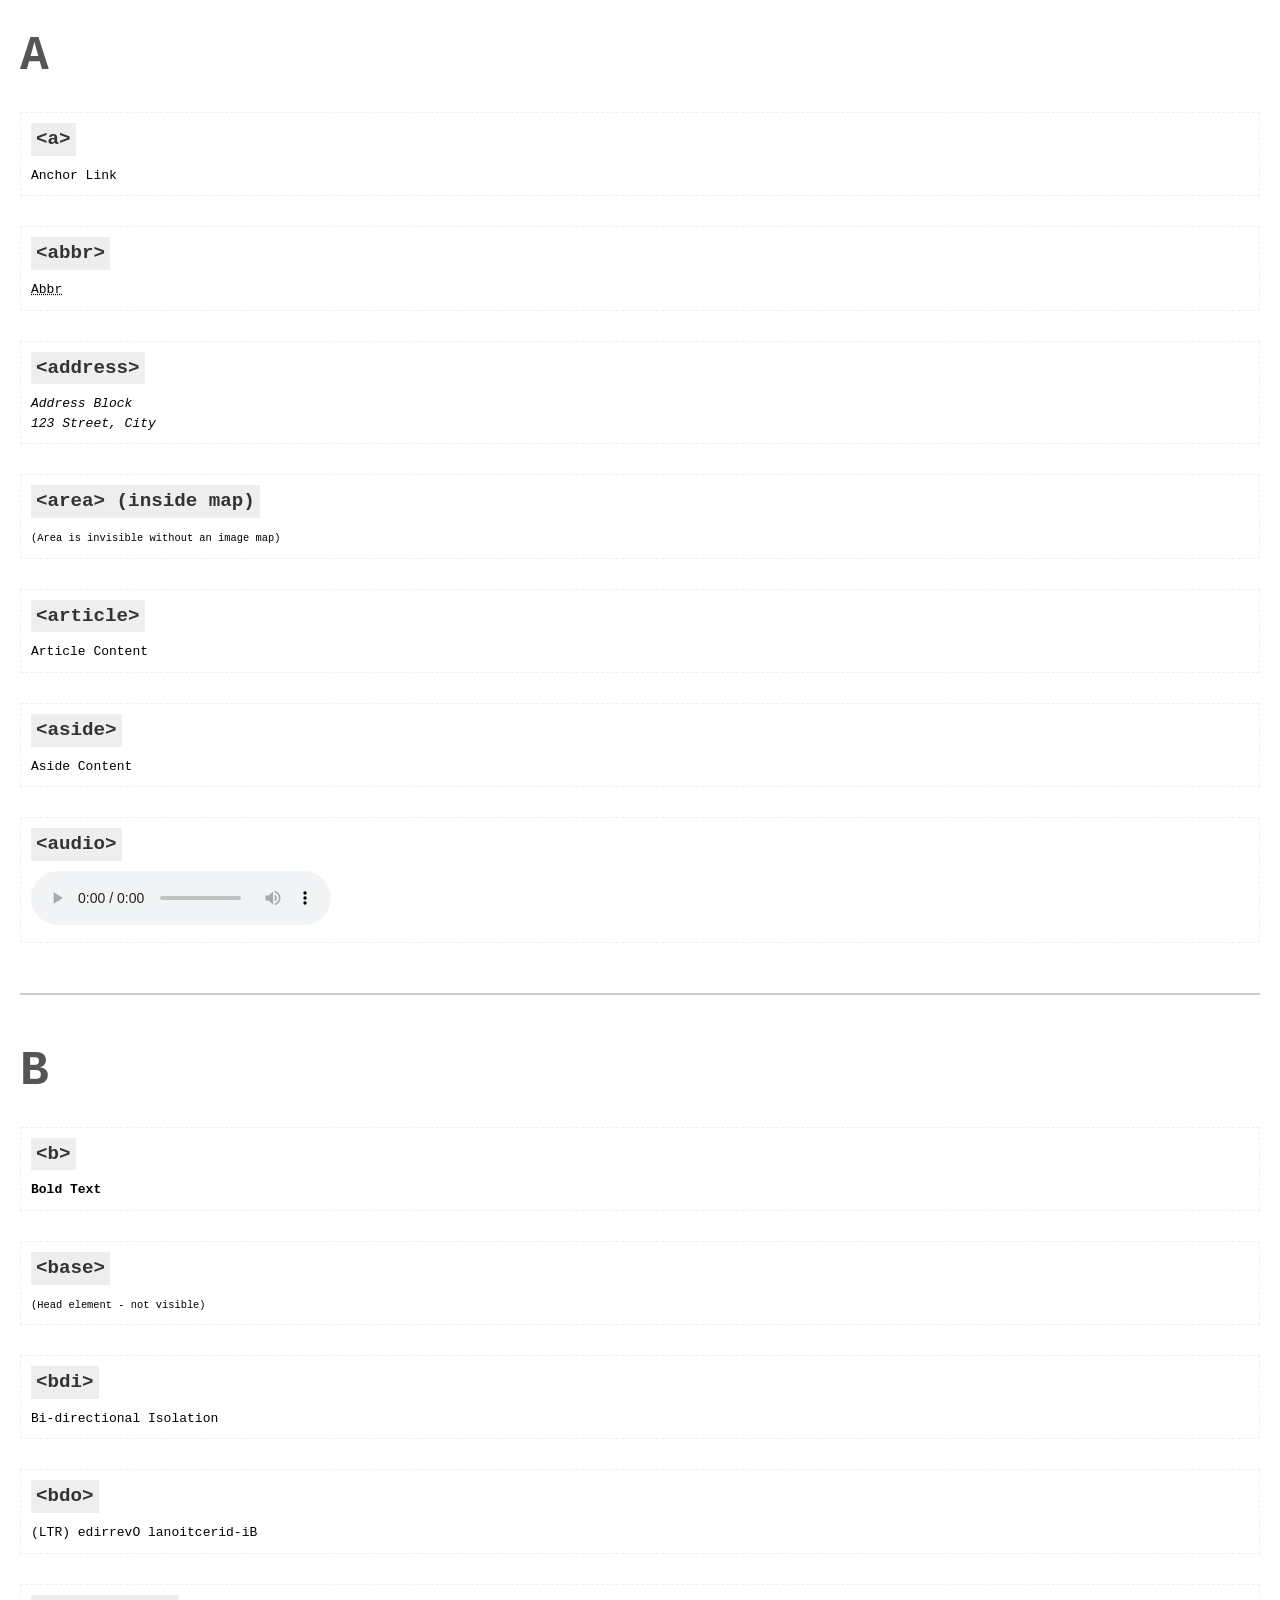
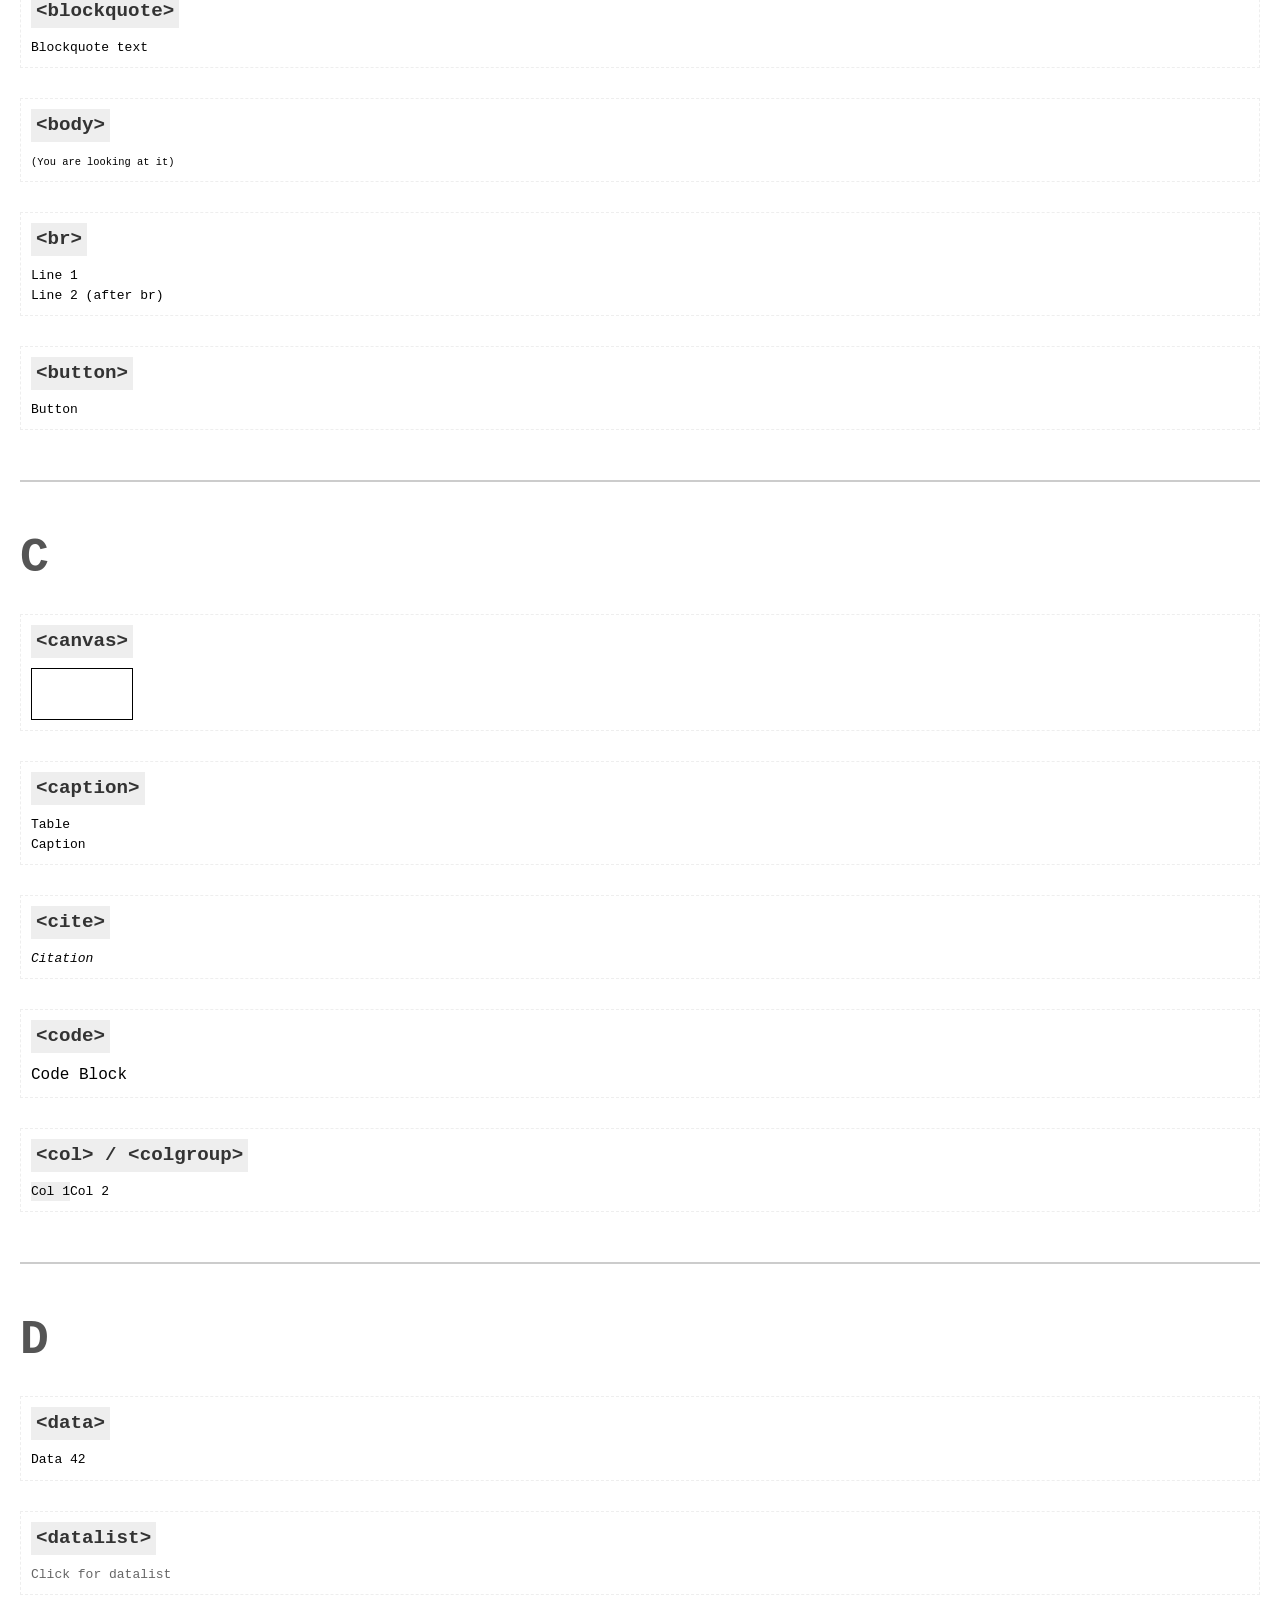
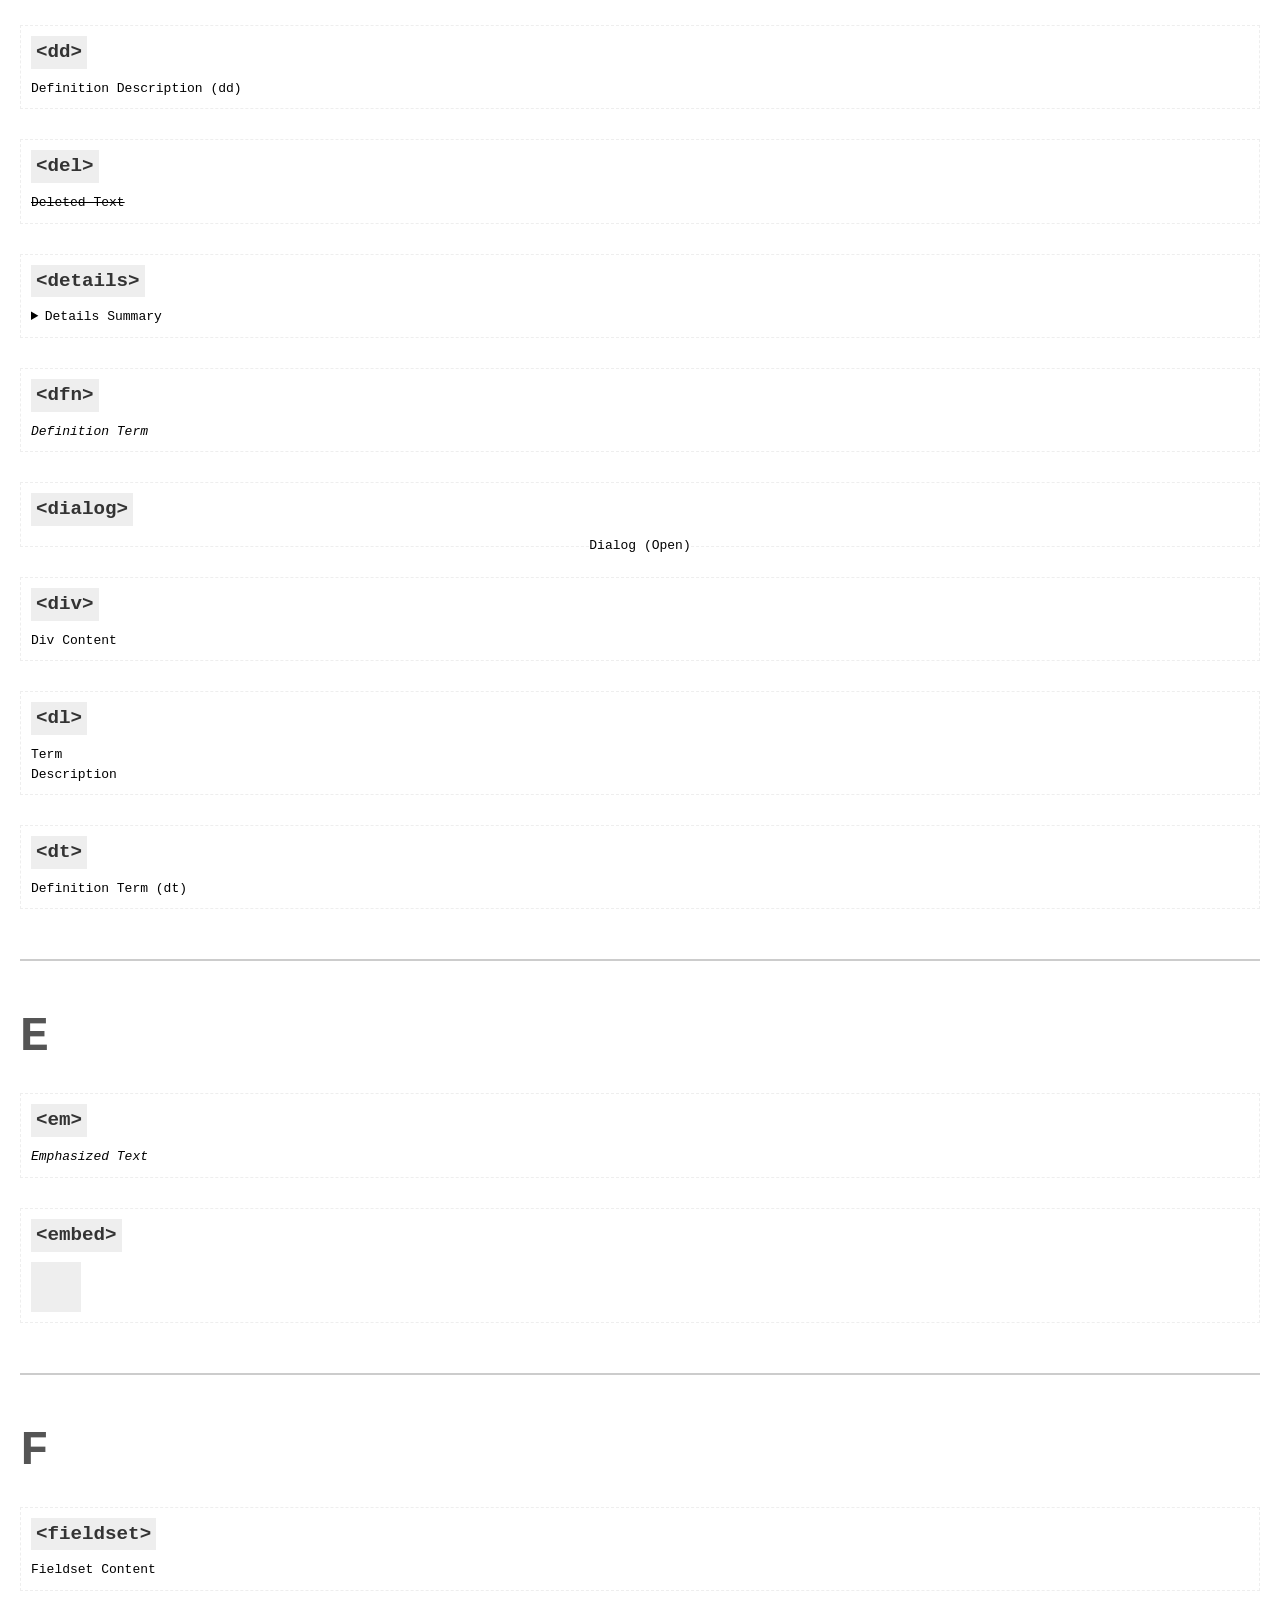
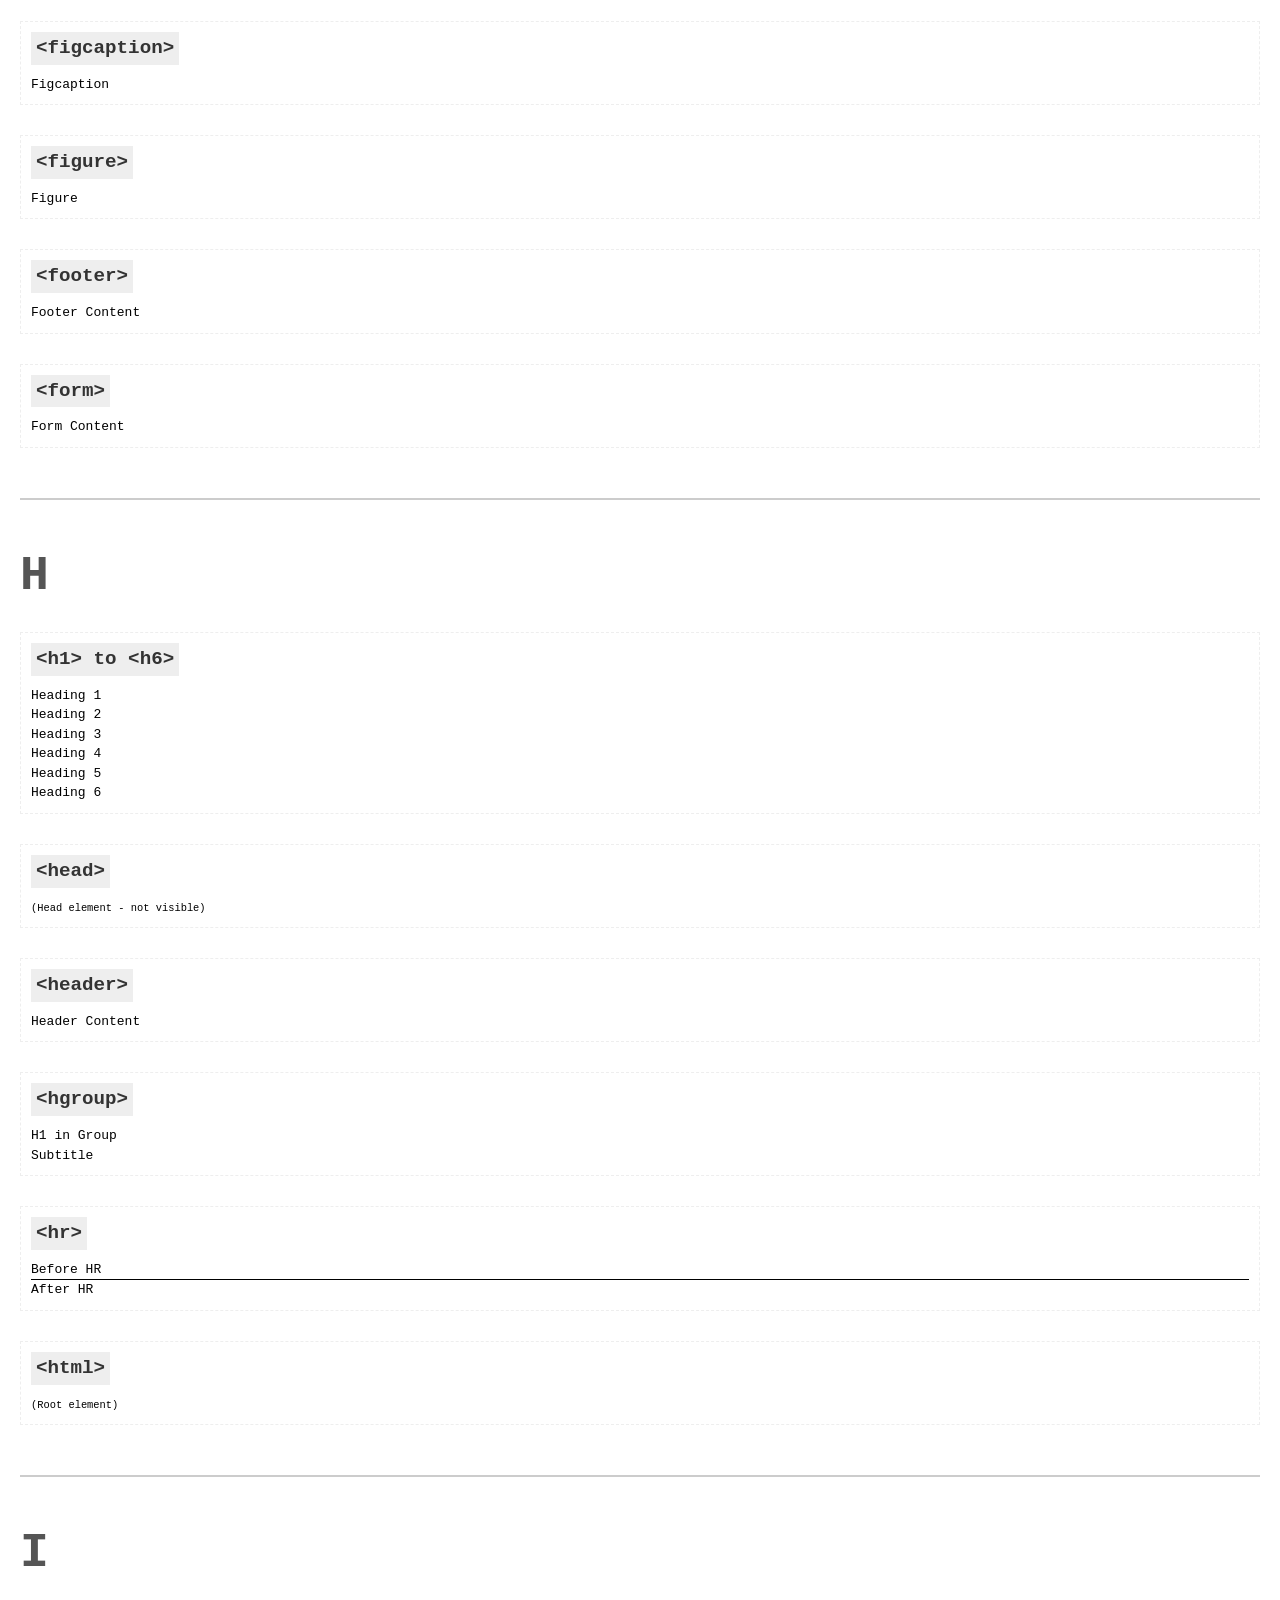
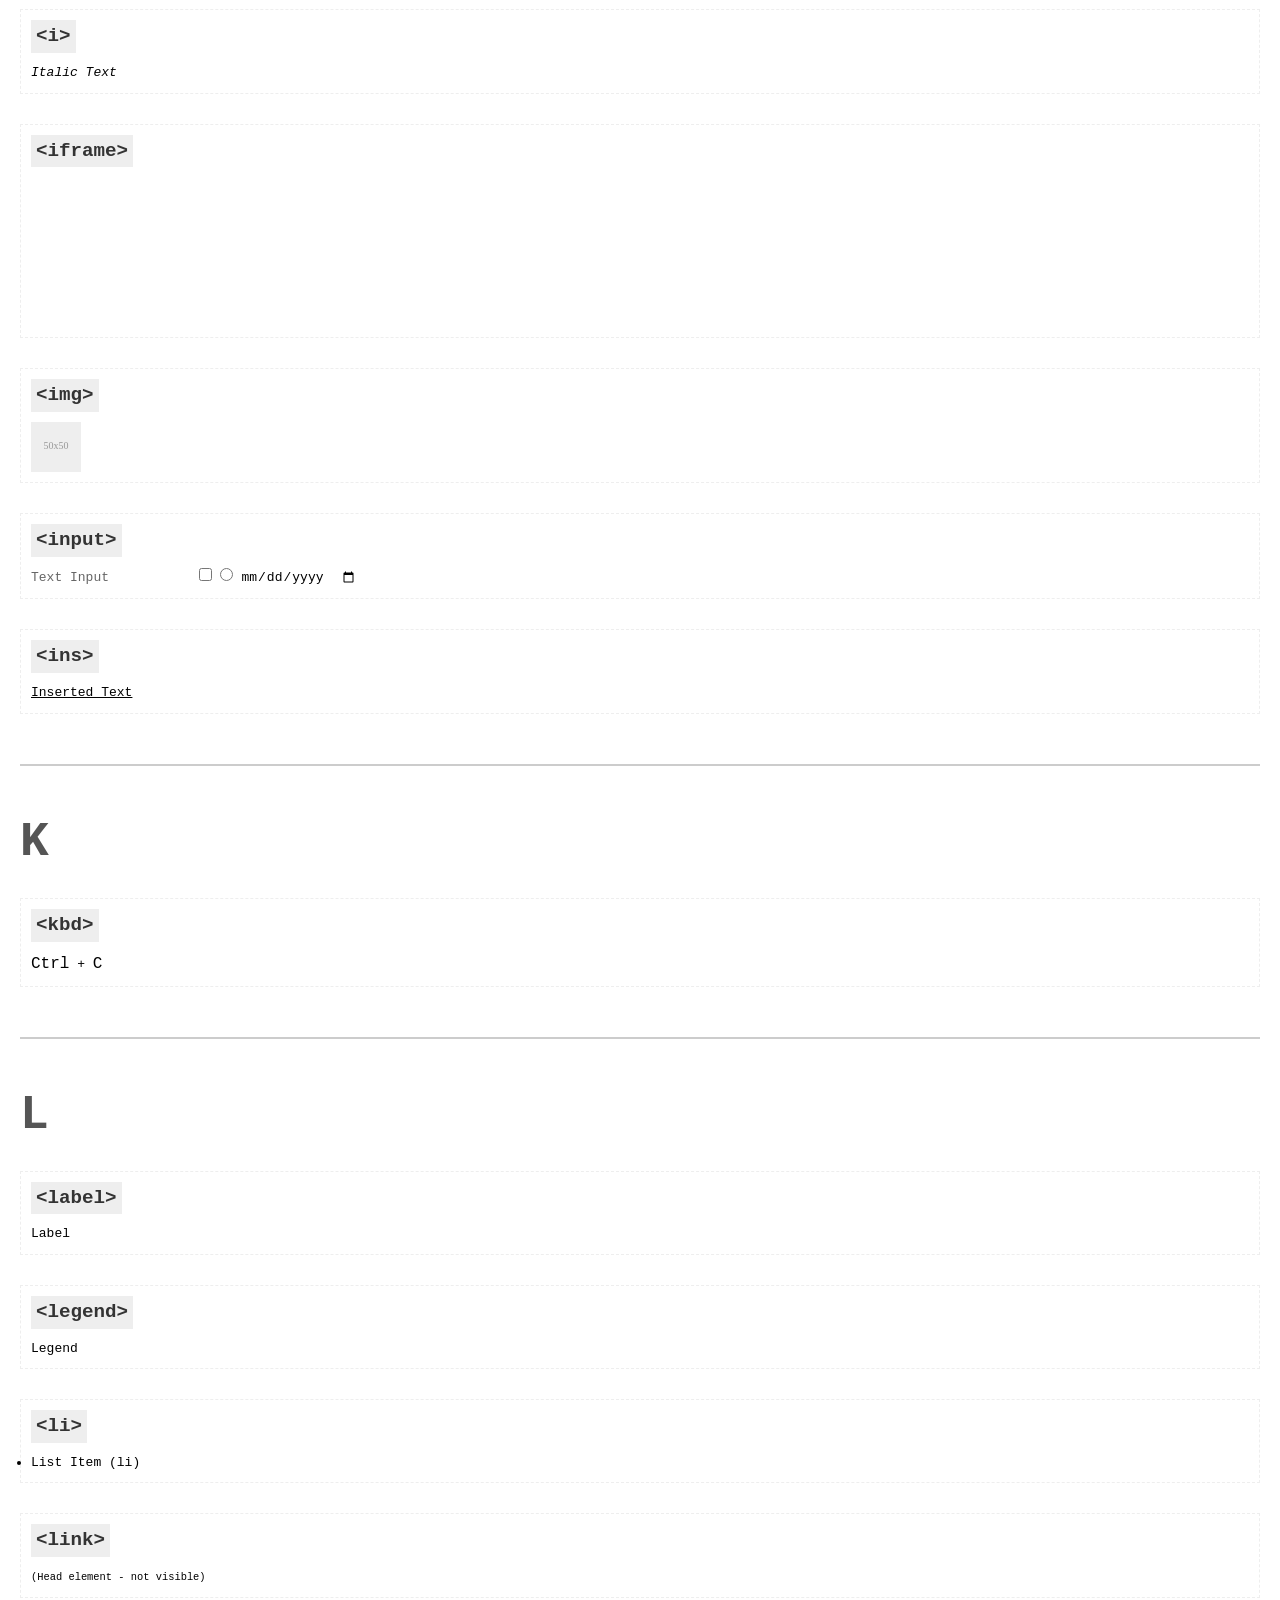
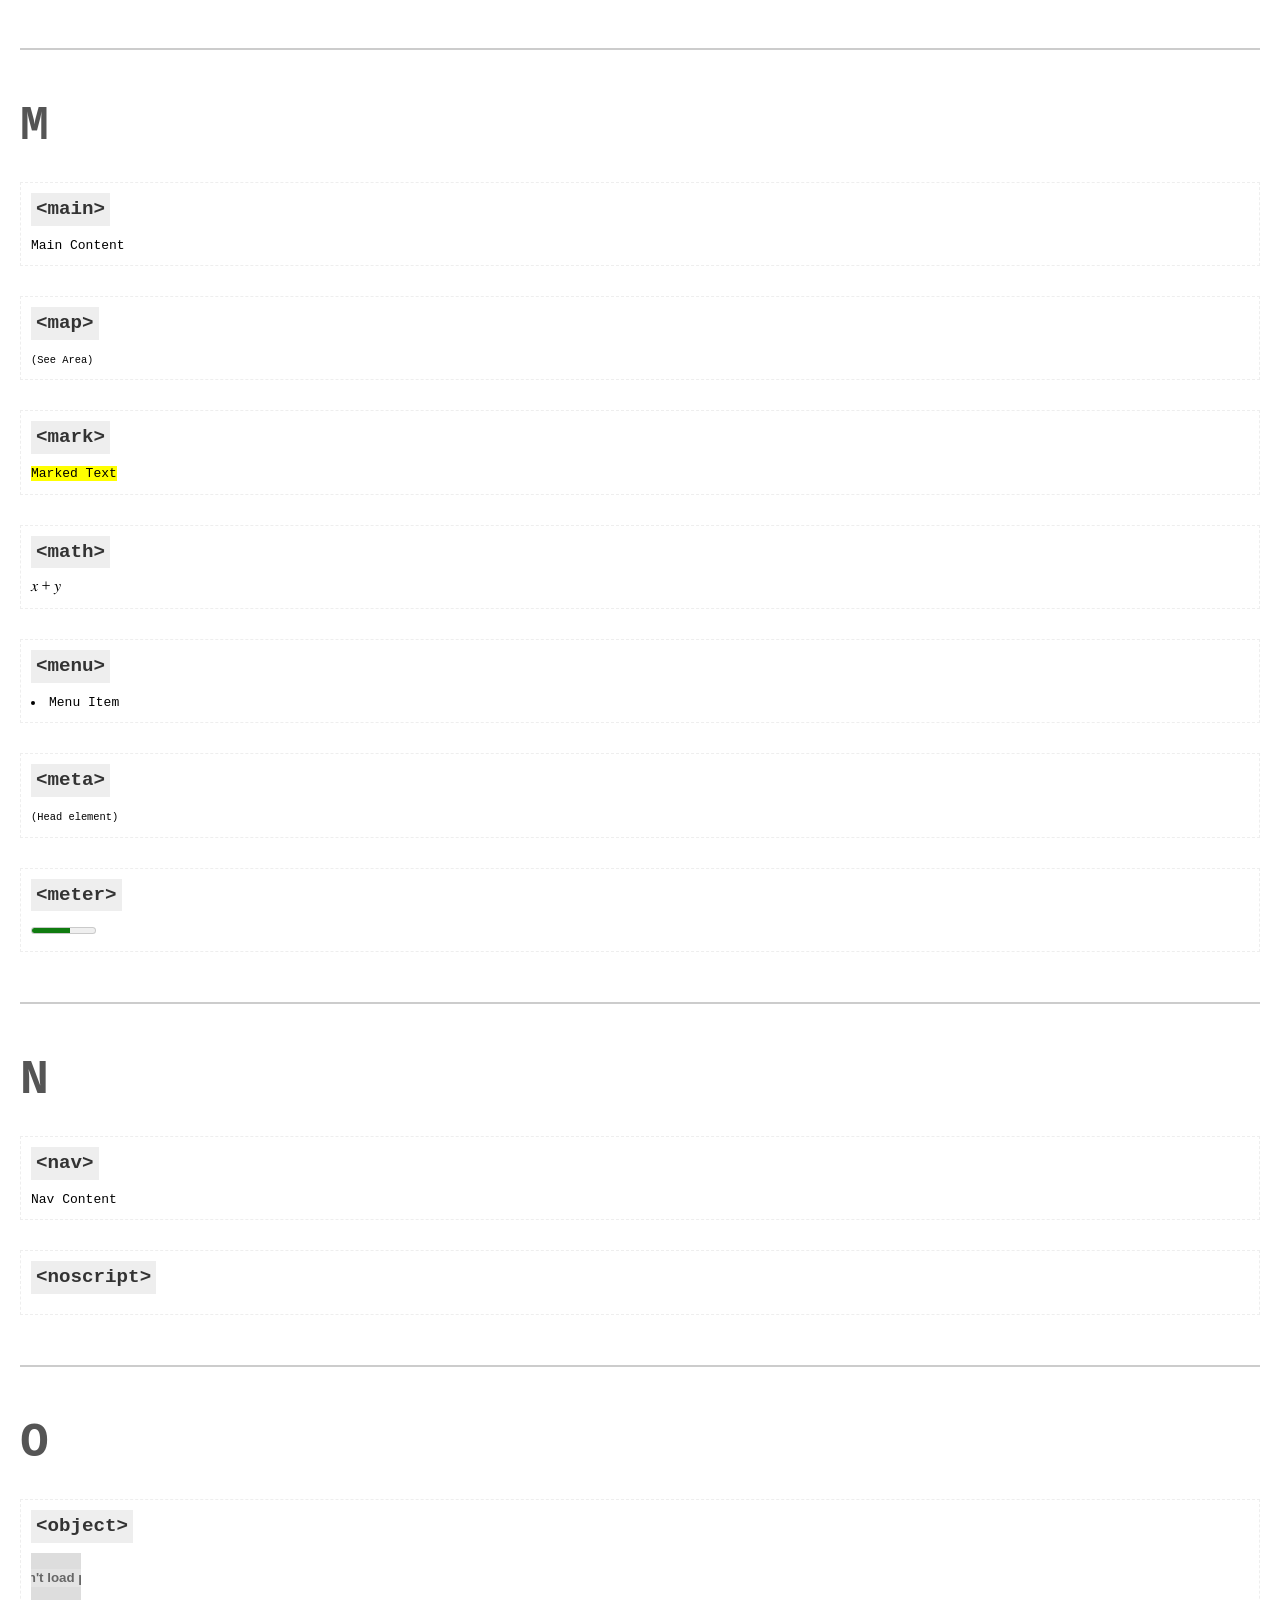
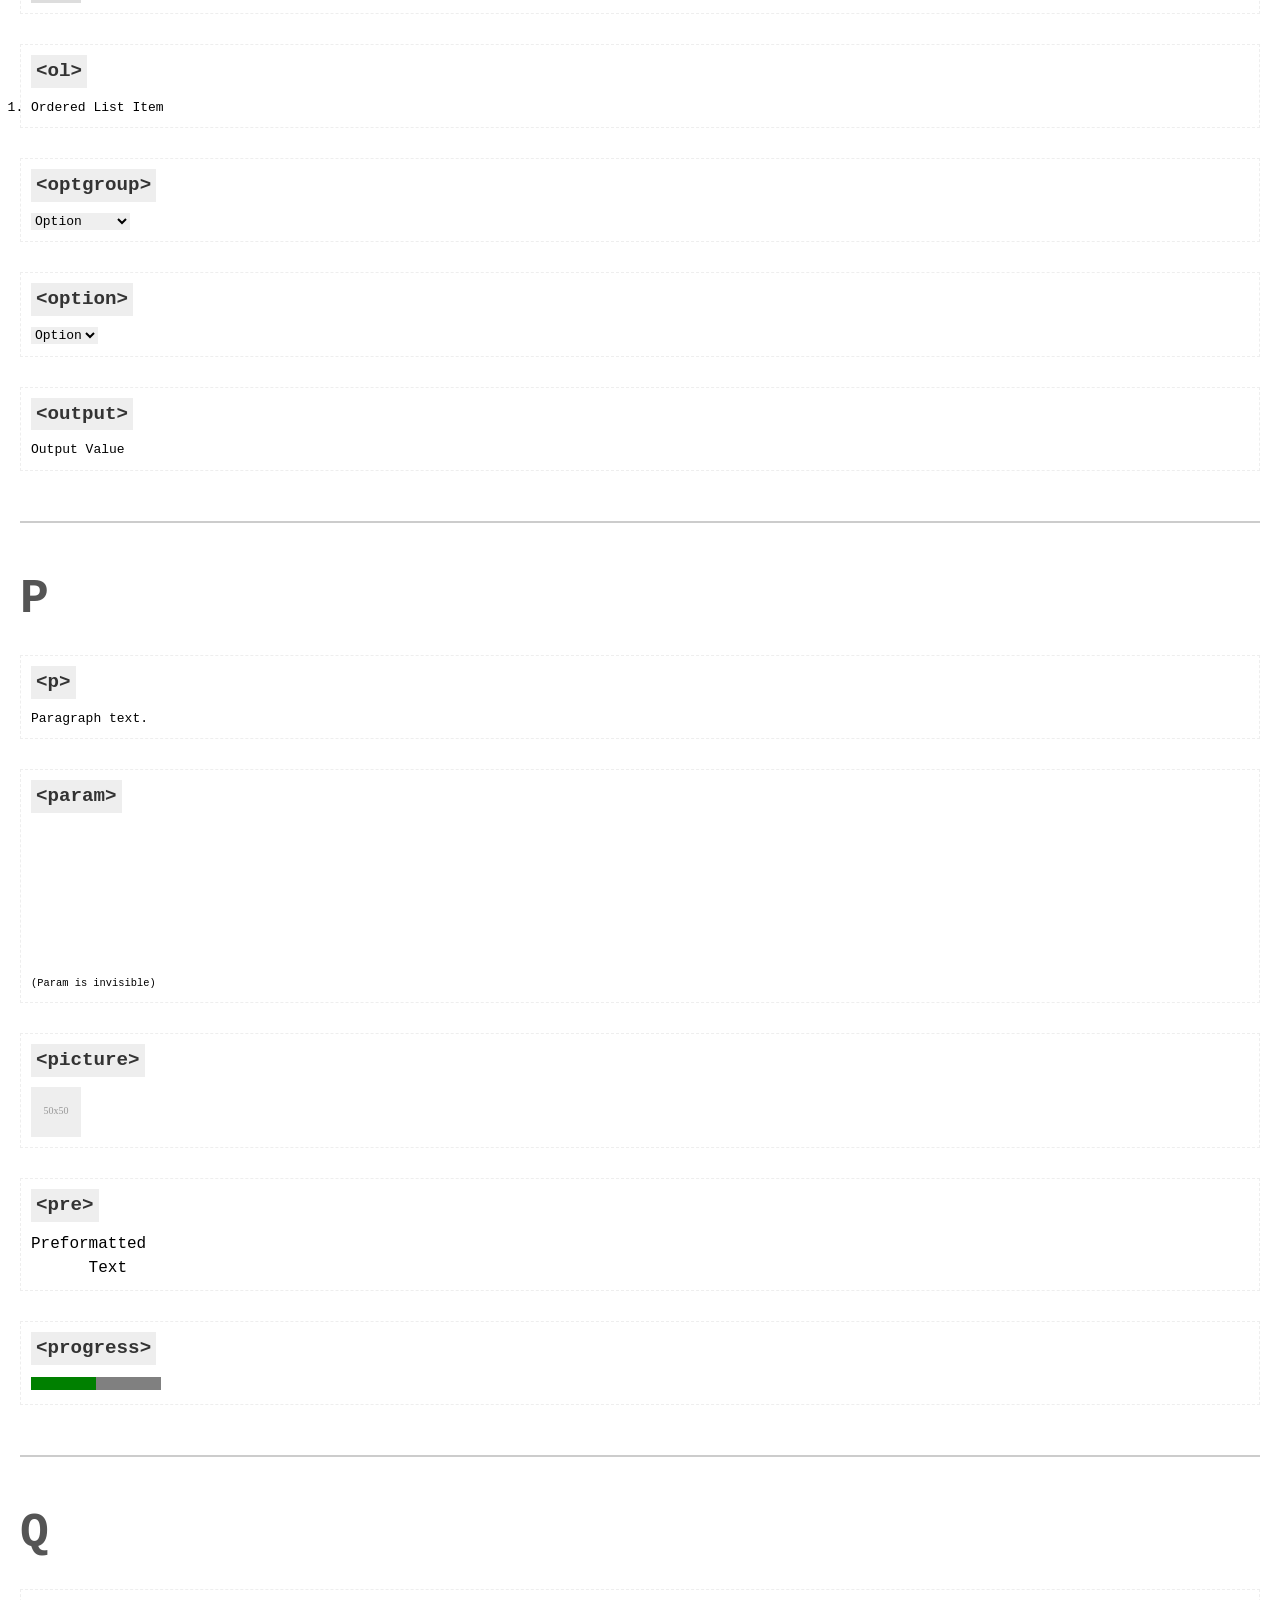
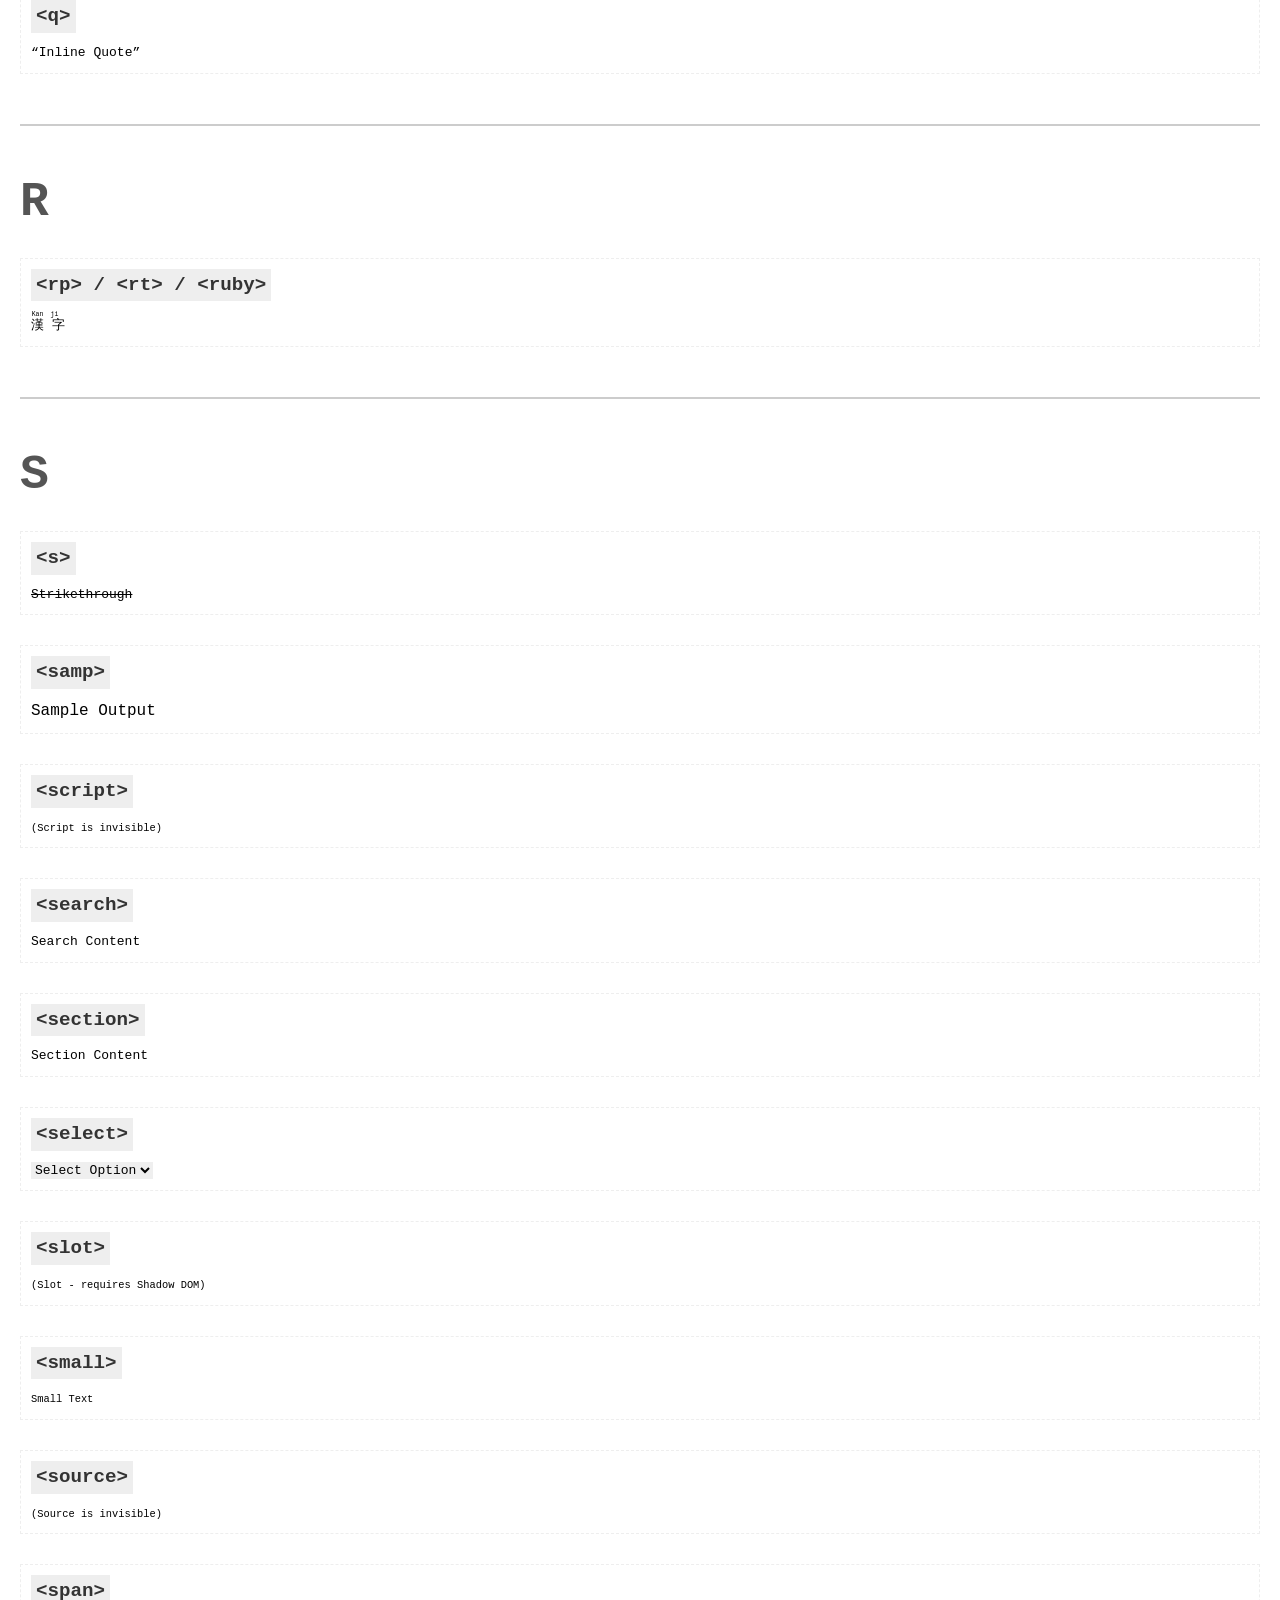
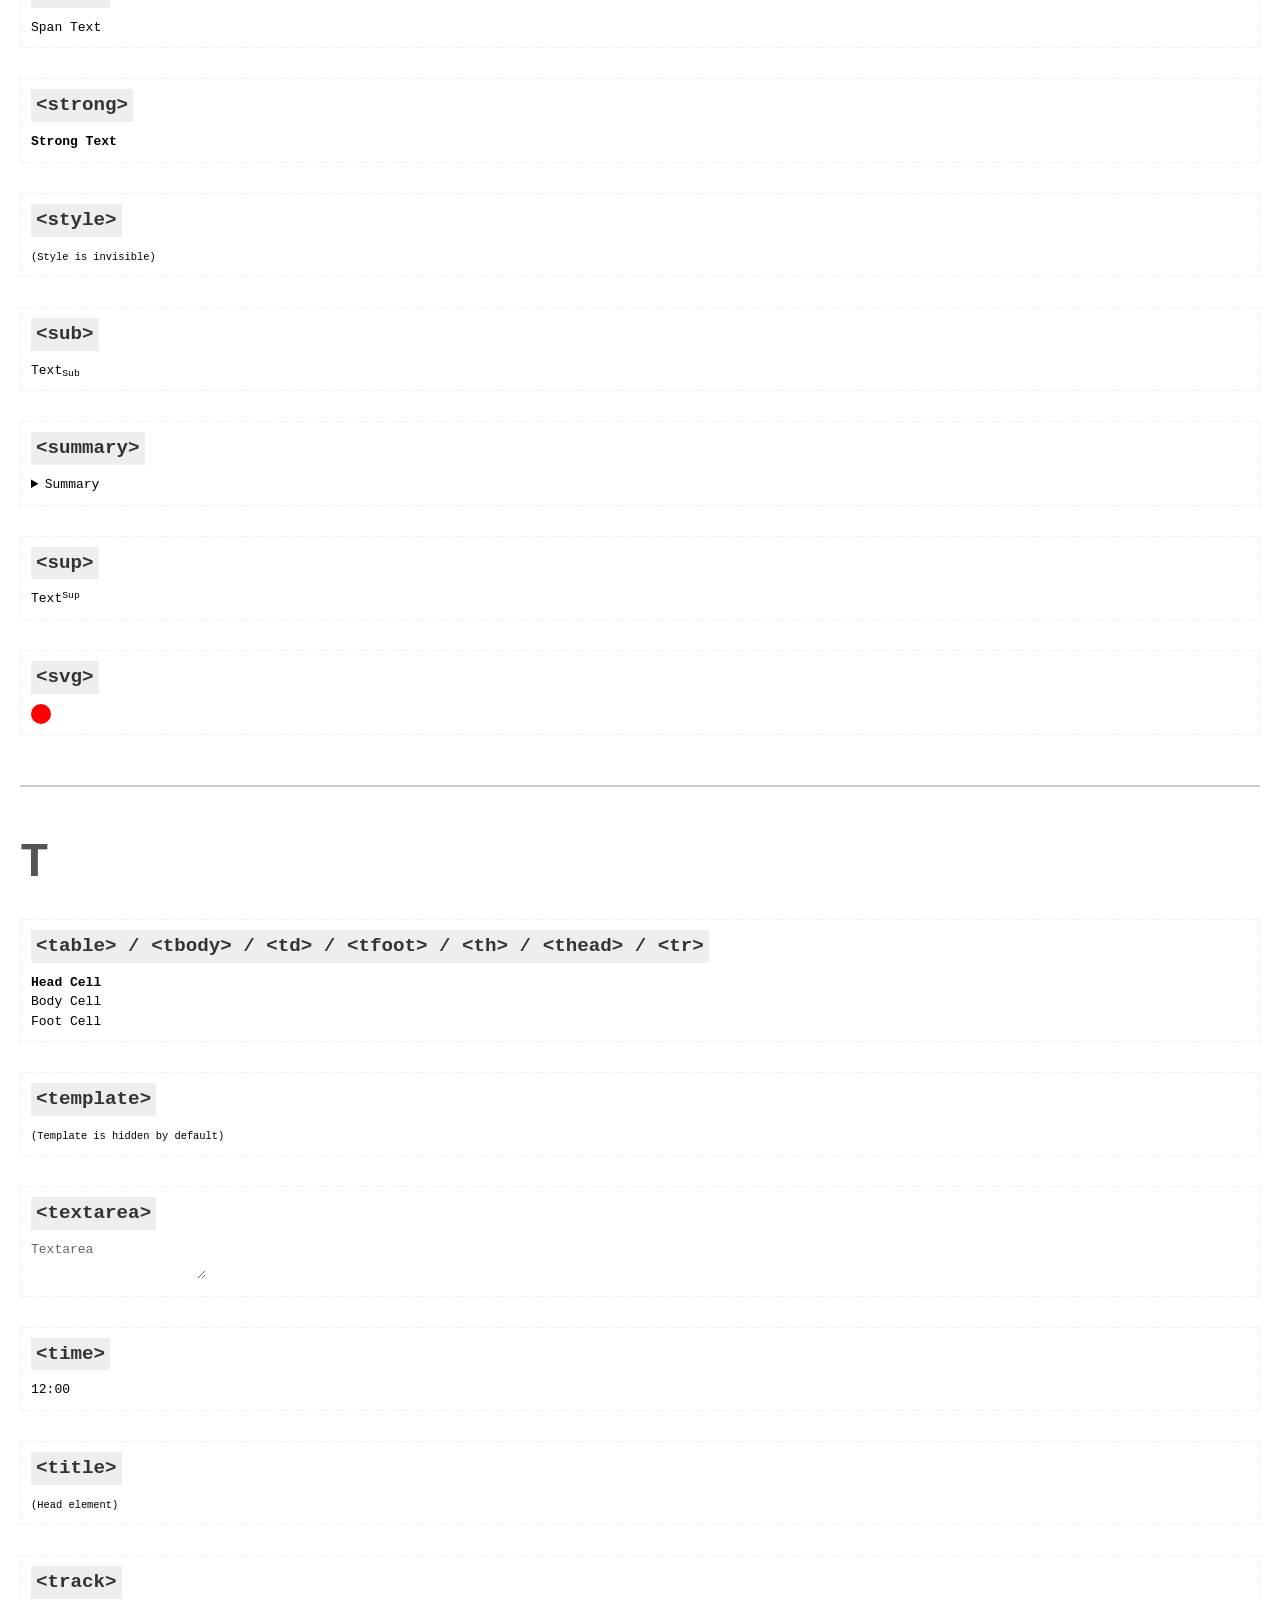
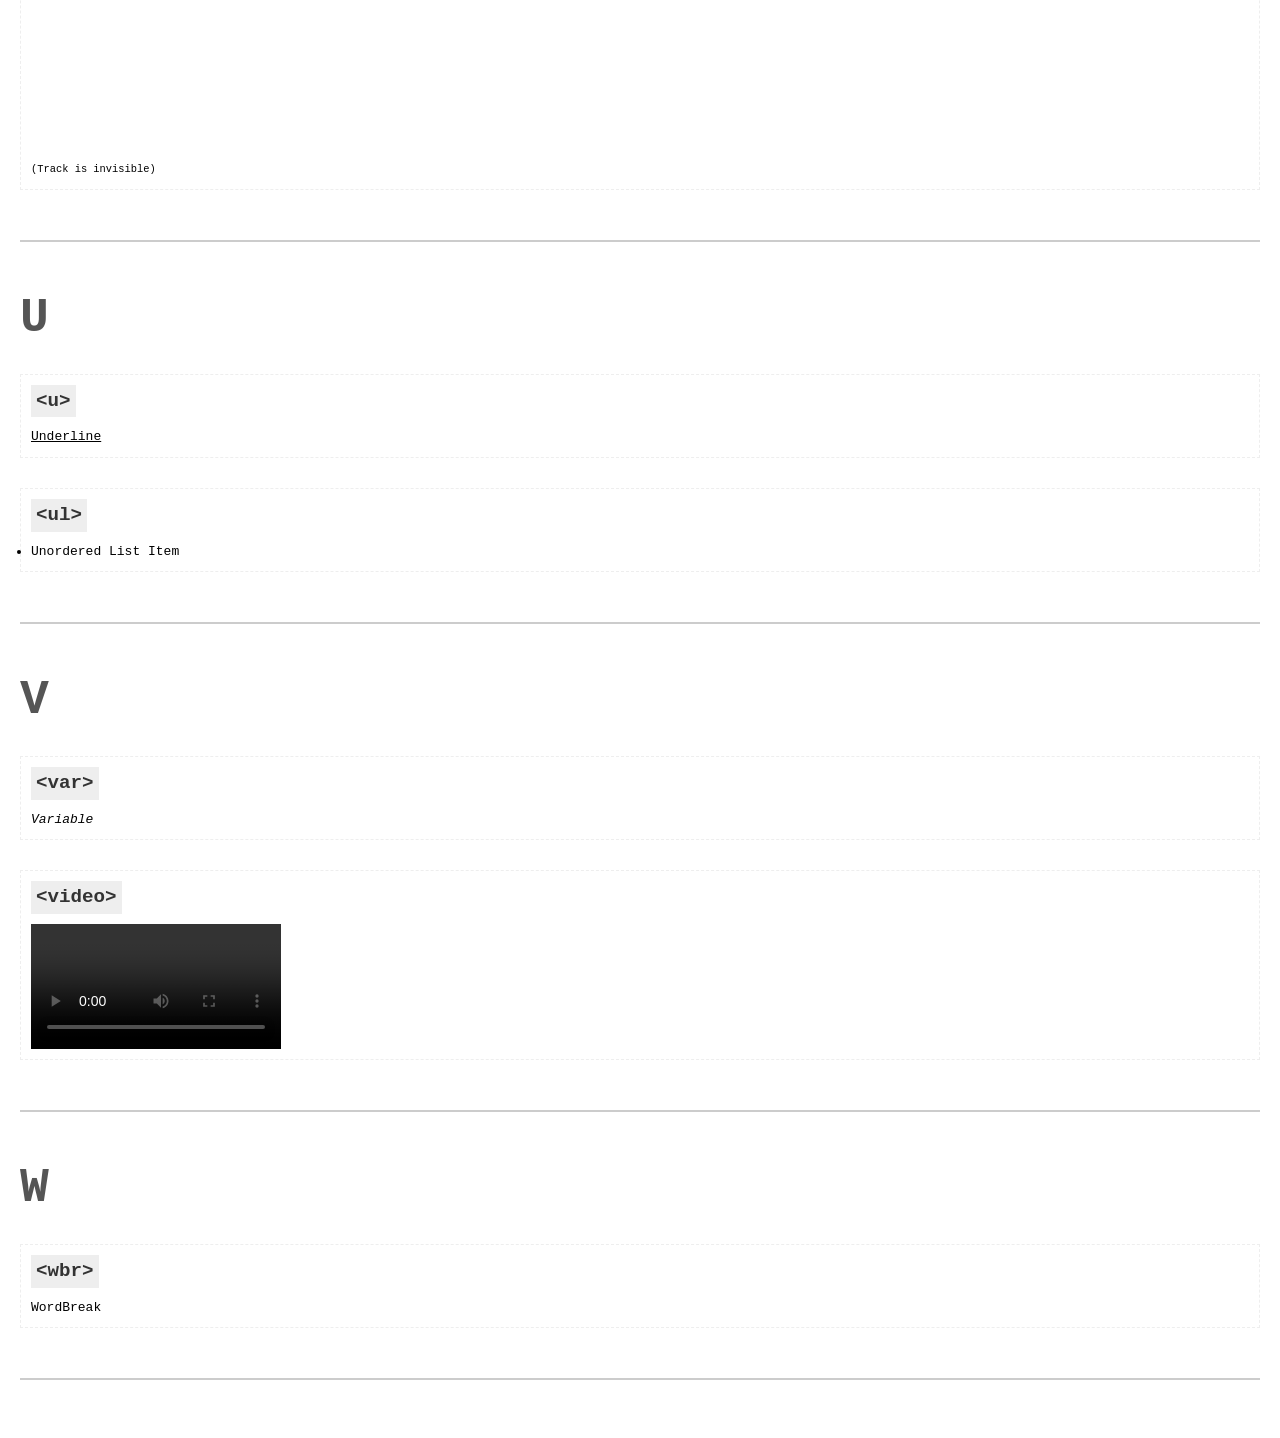
==== commit 61541f0c: "refactor: harden CSS reset edge cases and fix test suite accessibility" ====
--- a/tests/demo.html
+++ b/tests/demo.html
@@ -4,7 +4,7 @@
         <meta charset="UTF-8">
         <meta name="author" content="">
         <meta name="format-detection" content="telephone=no">
-        <meta name="viewport" content="width=device-width, height=device-height, user-scalable=no, initial-scale=1, maximum-scale=1, minimum-scale=1">
+        <meta name="viewport" content="width=device-width, initial-scale=1.0">
         <link rel="stylesheet" href="../src/css/screen.css">
         <title>HTML5 Alphabetical Element Test</title>
         <style>
@@ -124,7 +124,7 @@
 
             <div class="element-test">
                 <span class="tag-name">&lt;canvas&gt;</span>
-                <canvas style="border:1px solid #000" width="auto" height="50"></canvas>
+                <canvas style="border:1px solid #000" width="100" height="50"></canvas>
             </div>
 
             <div class="element-test">
@@ -321,7 +321,7 @@
 
             <div class="element-test">
                 <span class="tag-name">&lt;img&gt;</span>
-                <img src="https://via.placeholder.com/50" alt="Img Alt">
+                <img src="data:image/svg+xml,%3Csvg xmlns='http://www.w3.org/2000/svg' width='50' height='50' fill='%23eee'%3E%3Crect width='50' height='50'/%3E%3Ctext x='50%25' y='50%25' dominant-baseline='middle' text-anchor='middle' fill='%23999' font-size='10'%3E50x50%3C/text%3E%3C/svg%3E" alt="Img Alt">
             </div>
 
             <div class="element-test">
@@ -475,7 +475,7 @@
 
             <div class="element-test">
                 <span class="tag-name">&lt;picture&gt;</span>
-                <picture><img src="https://via.placeholder.com/50" alt="Picture"></picture>
+                <picture><img src="data:image/svg+xml,%3Csvg xmlns='http://www.w3.org/2000/svg' width='50' height='50' fill='%23eee'%3E%3Crect width='50' height='50'/%3E%3Ctext x='50%25' y='50%25' dominant-baseline='middle' text-anchor='middle' fill='%23999' font-size='10'%3E50x50%3C/text%3E%3C/svg%3E" alt="Picture"></picture>
             </div>
 
             <div class="element-test">
@@ -667,7 +667,7 @@
 
             <div class="element-test">
                 <span class="tag-name">&lt;video&gt;</span>
-                <video controls width="auto"></video>
+                <video controls width="250"></video>
             </div>
         </div>
 
--- a/src/css/screen.css
+++ b/src/css/screen.css
@@ -1 +1,6 @@
-@import "reset.css";
+/* Explicit Cascade Layer Ordering */
+@layer reset, base, components, utilities;
+
+@import "reset.css" layer(reset);
+
+/* Author styles below naturally beat @layer reset without specificity battles */
